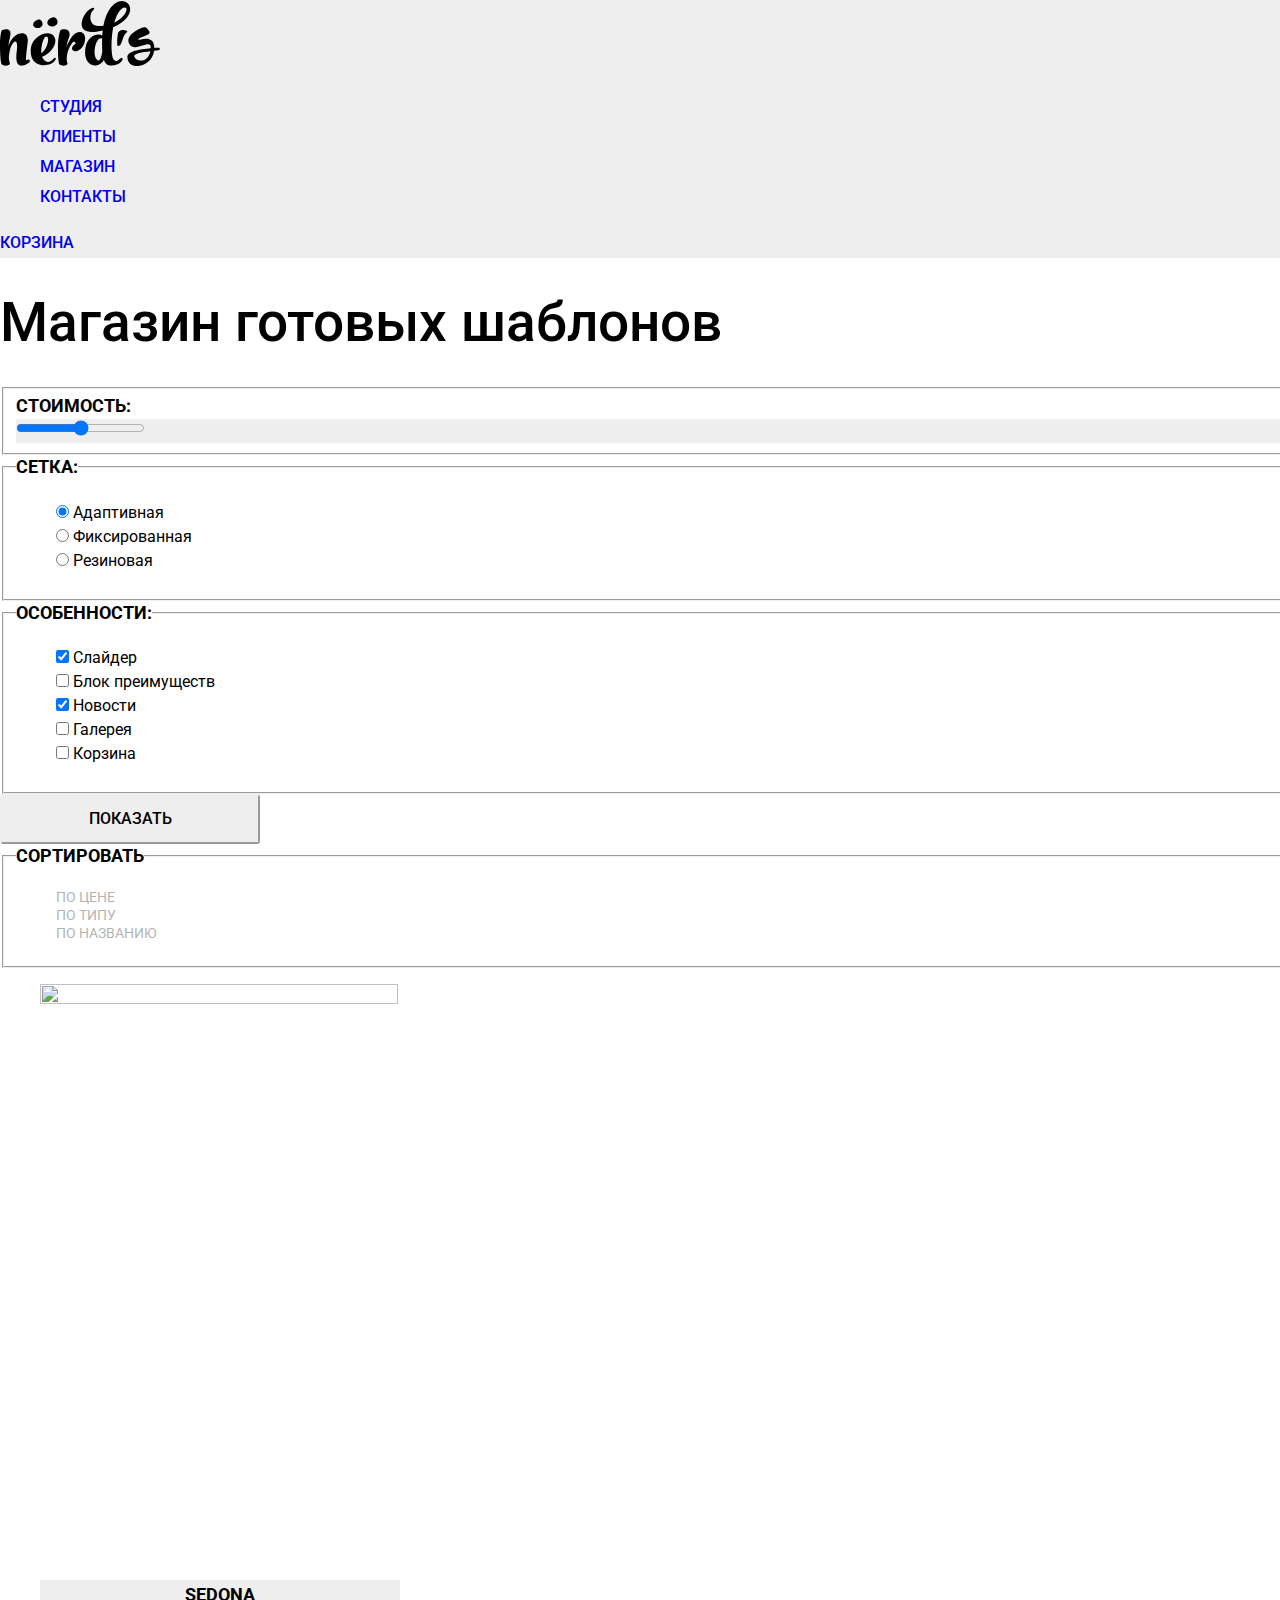
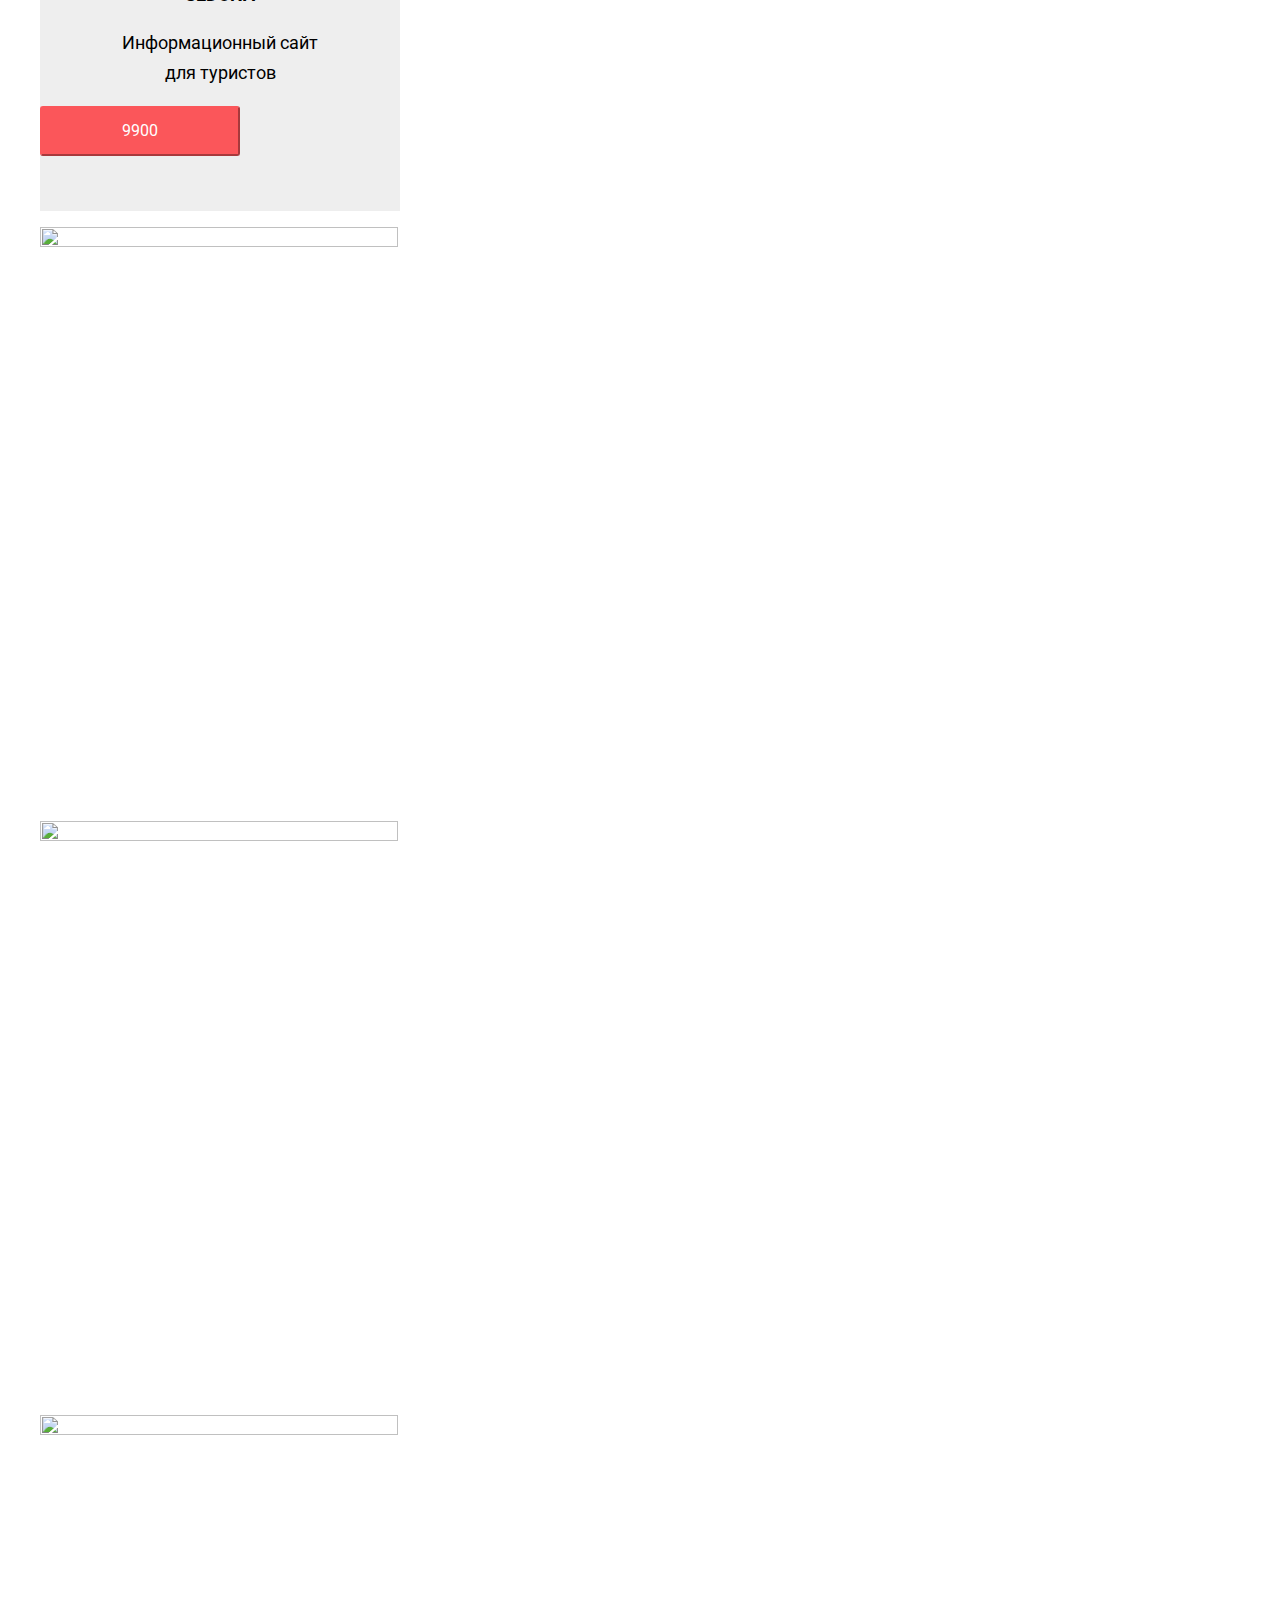
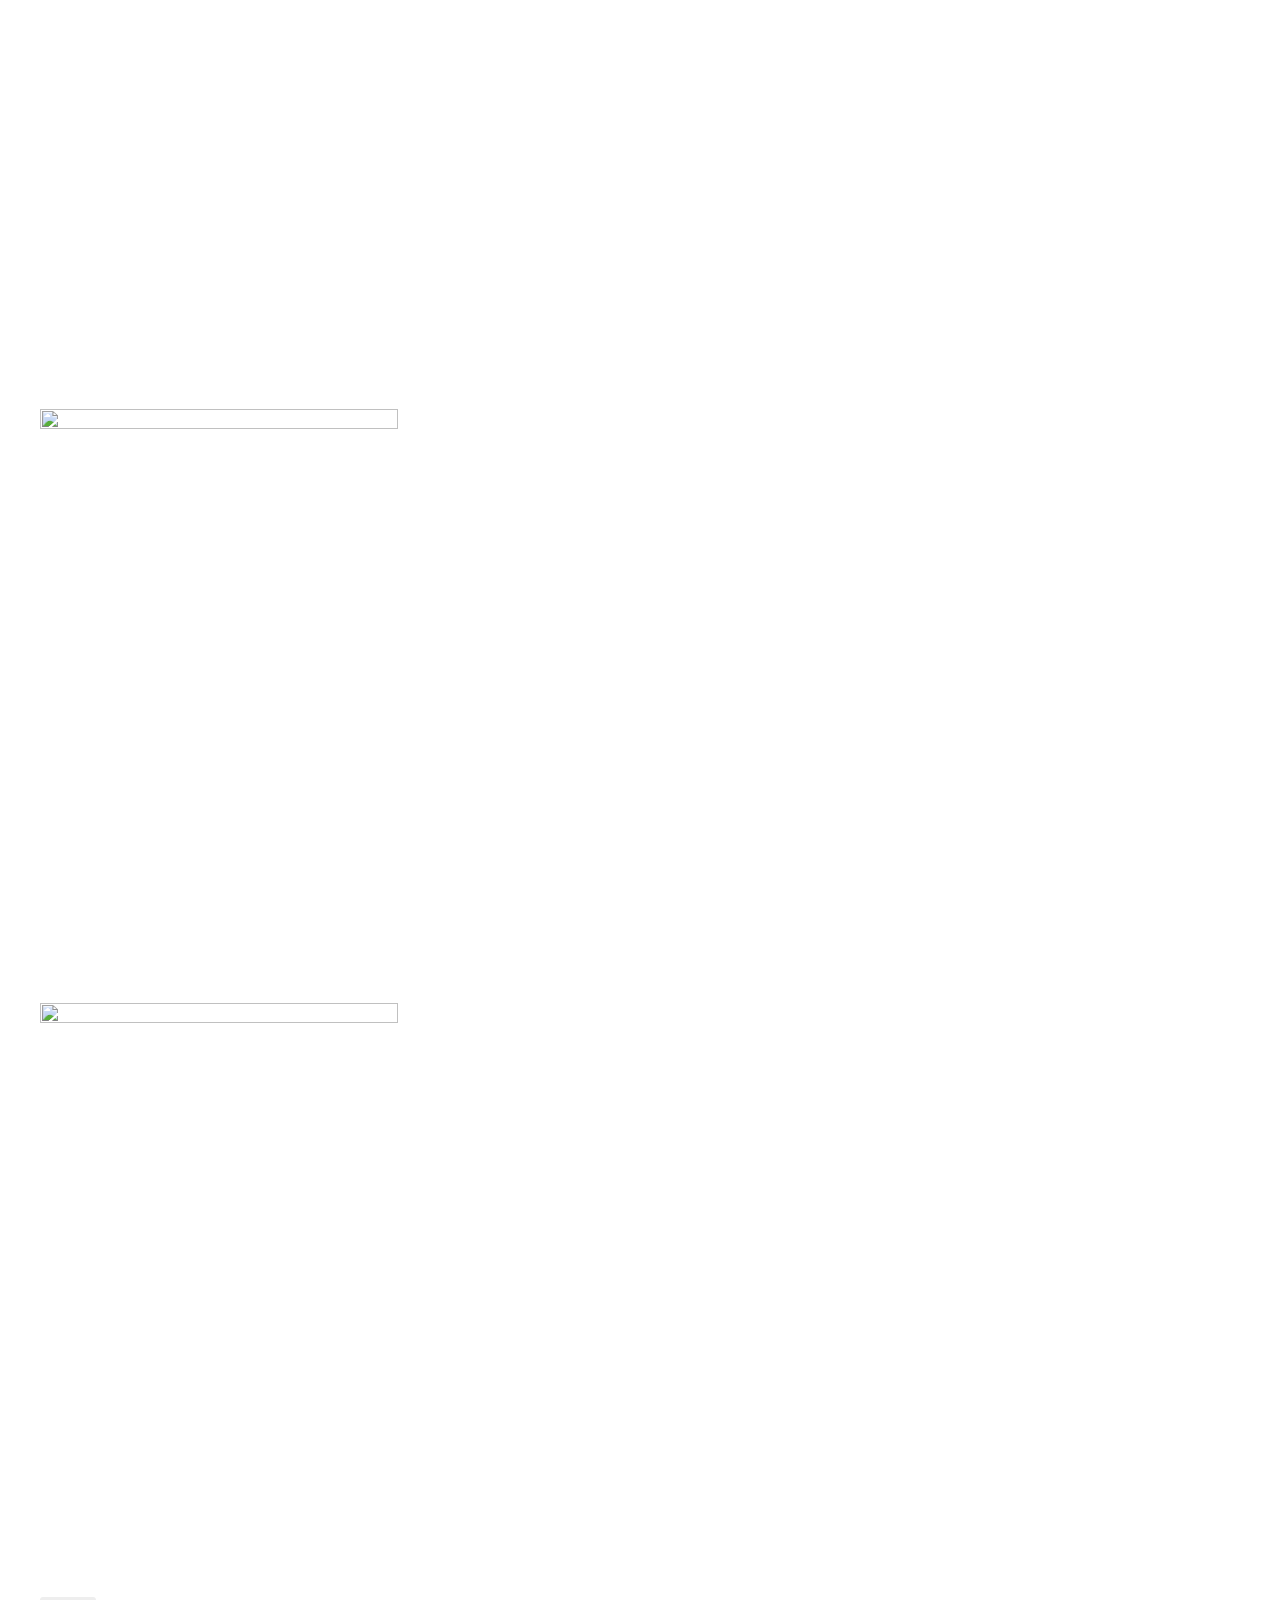
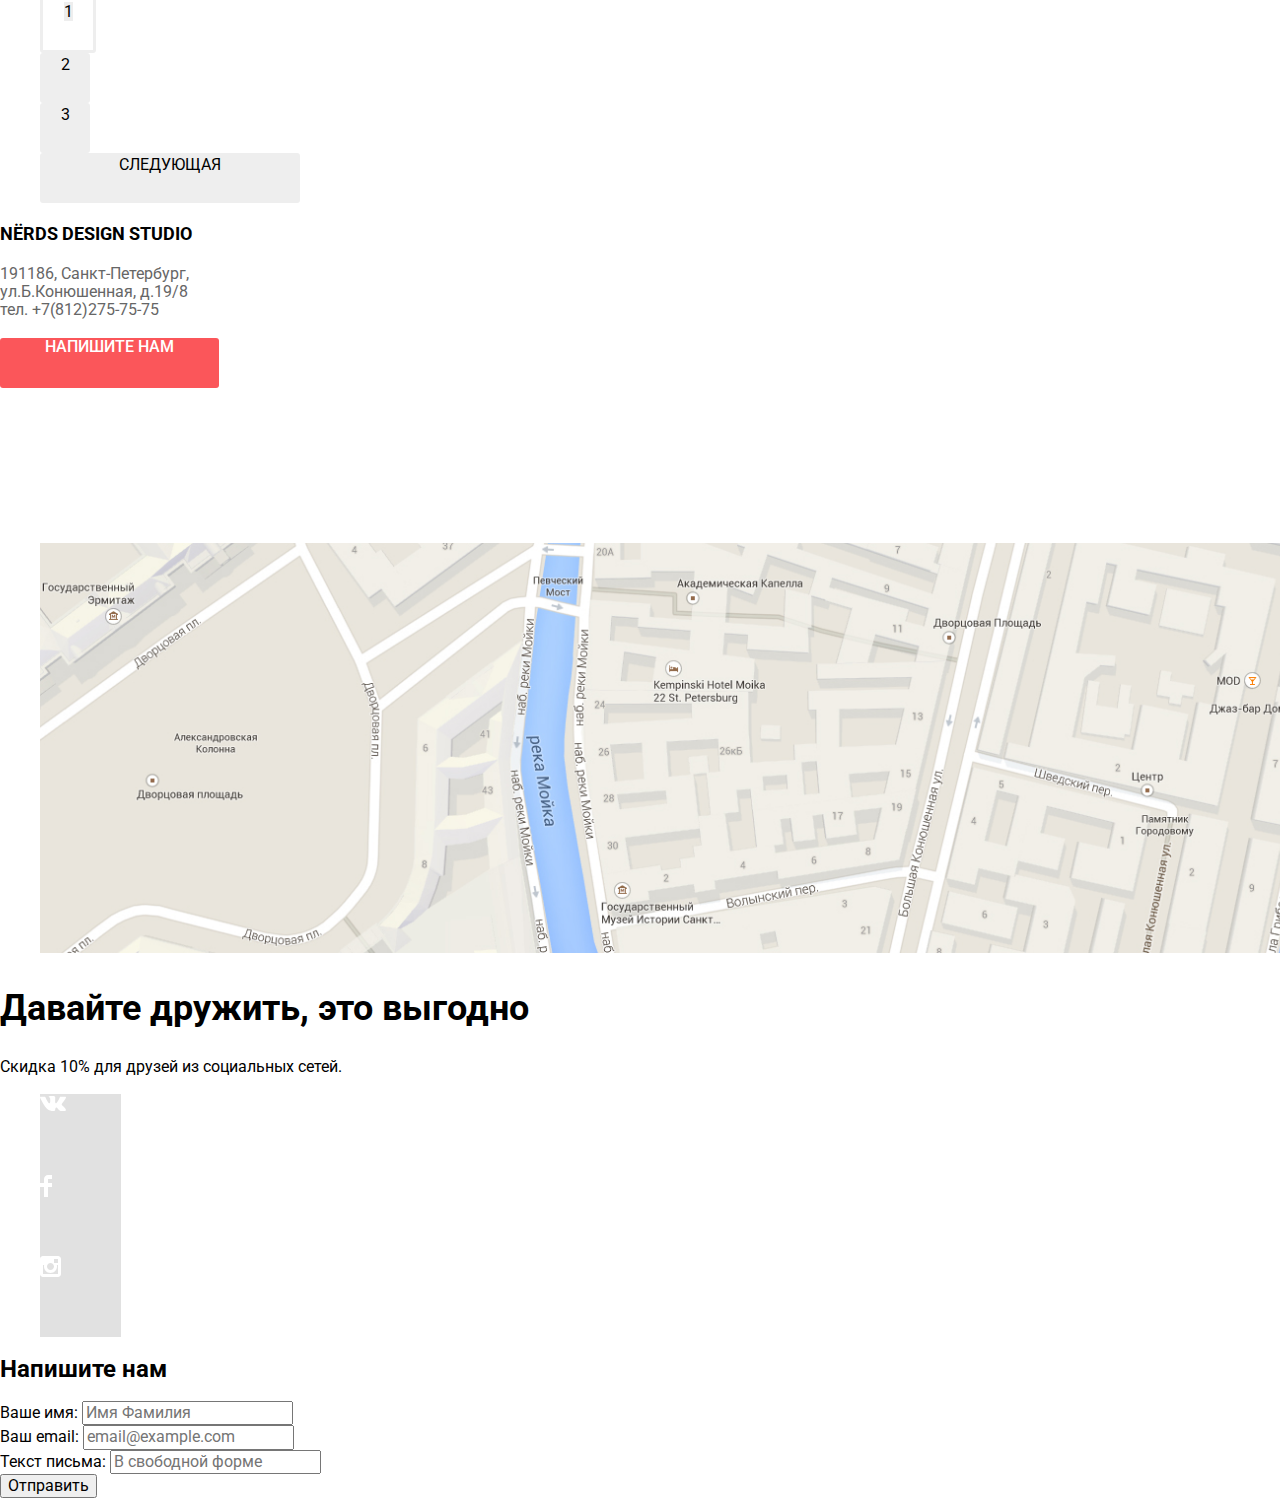
==== catalog.html @ 208c4fd8 "Доп задание на базовую стилизацию." ====
<!DOCTYPE html>
<html lang="ru">
<head>
  <meta charset="utf-8">
  <title>HTML Academy: Нёрдс</title>
  <link href="https://fonts.googleapis.com/css2?family=Roboto:wght@400;900&display=swap" rel="stylesheet">
  <link href="css/normalize.css" rel="stylesheet">
  <link href="css/style.css" rel="stylesheet">
</head>

<body class="page-body inner-page">

  <header class="main-header">
    <nav class="main-navigation">
      <a class="main-header-logo"><img src="img/nerds-logo.svg" width="160" height="65"
        alt="Логотип магазина 'Нёрдс'">
      </a>
      <div class="main-navigation-wrapper">
        <div class="container">
          <ul class="site-navigation">
            <li><a href="#" aria-label="Студия">Студия</a></li>
            <li><a href="#" aria-label="Клиенты">Клиенты</a></li>
            <li><a href="#" aria-label="Магазин">Магазин</a></li>
            <li><a href="#" aria-label="Контакты">Контакты</a></li>
          </ul>
          <div class="user-navigation">
            <a class="basket" href="#" aria-label="Корзина">Корзина</a>
          </div>
        </div>
      </div>
    </nav>
  </header>

<main class="page-catalog container">
  <h1 class="page-title">Магазин готовых шаблонов</h1>
  <section class="filters">
    <h2 class="visually-hidden">Фильтр товаров</h2>
    <form class="filter" action="https://echo.htmlacademy.ru" method="get">
      <fieldset>
        <label class="price" for="filter-price-2">Стоимость:</label>
        <div class="price-slider">
        <input type="range" id="filter-price-2" name="filter-price-2" min="0" max="15000" step="1">
        </div>
      </fieldset>
      <fieldset>
        <legend>Сетка:</legend>
        <ul>
          <li class="filter-option filter-radio">
            <input class="filter-input-radio filter-input"
              type="radio" name="chain" value="adaptive-chain" id="filter-adaptive" aria-label="Адаптивная" checked>
            <label for="filter-adaptive">Адаптивная</label>
          </li>
          <li class="filter-option filter-radio">
            <input class="filter-input-radio filter-input"
            type="radio" name="chain" value="fixed-chain" id="filter-fixed" aria-label="Фиксированная">
            <label for="filter-fixed">Фиксированная</label>
          </li>
          <li class="filter-option filter-radio">
            <input class="filter-input-radio filter-input"
            type="radio" name="chain" value="stretch-chain" id="filter-stretch" aria-label="Резиновая">
            <label for="filter-stretch">Резиновая</label>
          </li>
        </ul>
      </fieldset>

      <fieldset>
        <legend>Особенности:</legend>
        <ul>
          <li class="filter-option filter-checkbox">
            <input class="filter-input-checkbox filter-input"
            type="checkbox" name="slider" id="filter-slider" aria-label="Слайдер" checked>
            <label for="filter-slider">Слайдер</label>
          </li>
          <li class="filter-option filter-checkbox">
            <input class="filter-input-checkbox filter-input"
            type="checkbox" name="benefits-block" id="filter-benefit-block" aria-label="Блок-преимуществ">
            <label for="filter-benefit-block">Блок преимуществ</label>
          </li>
          <li class="filter-option filter-checkbox">
            <input class="filter-input-checkbox filter-input"
            type="checkbox" name="news" id="filter-news" aria-label="Новости" checked>
            <label for="filter-news">Новости</label>
          </li>
          <li class="filter-option filter-checkbox">
            <input class="filter-input-checkbox filter-input"
            type="checkbox" name="gallery" id="filter-gallery" aria-label="Галерея">
            <label for="filter-gallery">Галерея</label>
          </li>
          <li class="filter-option filter-checkbox">
            <input class="filter-input-checkbox filter-input"
            type="checkbox" name="basket" id="filter-basket" aria-label="Корзина">
            <label for="filter-basket">Корзина</label>
          </li>
        </ul>
      </fieldset>
      <button type="submit" class="filter-button button">Показать</button>
    </form>
  </section>

  <section class="catalog">
    <fieldset>
      <legend>Сортировать</legend>
      <ul class="filter-price-type-name">
        <li class="filter-price"><a href="#" aria-label="filter-price">По цене</a></li>
        <li class="filter-type"><a href="#" aria-label="filter-type">По типу</a></li>
        <li class="filter-name"><a href="#" aria-label="filter-name">По названию</a></li>
      </ul>
  </fieldset>
    <ul class="catalog-list">
      <li class="catalog-item">
        <a href="#">
          <p class="catalog-item-image">
            <img src="img/maskgroup.jpg" width="358" height="578" alt="">
          </p>
        </a>
        <div class="price-sedona">
          <h3>Sedona</h3>
          <p>Информационный сайт<br>для туристов</p>
          <button class="button-price-sedona" type="button">9900</button>
        </div>
      </li>
      <li class="catalog-item">
        <a href="#">
          <p class="catalog-item-image">
            <img src="img/maskgroup2.jpg" width="358" height="578" alt="">
          </p>
        </a>
      </li>
      <li class="catalog-item">
        <a href="#">
          <p class="catalog-item-image">
            <img src="img/maskgroup3.jpg" width="358" height="578" alt="">
          </p>
        </a>
      </li>
      <li class="catalog-item">
        <a href="#">
          <p class="catalog-item-image">
            <img src="img/maskgroup4.jpg" width="358" height="578" alt="">
          </p>
        </a>
      </li>
        <li class="catalog-item">
          <a href="#">
            <p class="catalog-item-image">
              <img src="img/maskgroup5.jpg" width="358" height="578" alt="">
            </p>
          </a>
        </li>
        <li class="catalog-item">
          <a href="#">
            <p class="catalog-item-image">
              <img src="img/maskgroup6.jpg" width="358" height="578" alt="">
            </p>
          </a>
        </li>
    </ul>
    <ul class="pagination-list">
      <li class="pagination-item pagination-item-current">
        <a aria-label="Страница-1">1</a>
      </li>
      <li class="pagination-item">
        <a href="#" aria-label="Страница-2">2</a>
      </li>
      <li class="pagination-item">
        <a href="#" aria-label="Страница-3">3</a>
      </li>
      <li class="pagination-item next-page">
        <a href="#" aria-label="Следующая страница">Следующая</a>
      </li>
    </ul>
  </section>

  <section class="contacts">
    <div class="contacts-item">
    <h2>NЁRDS DESIGN STUDIO</h2>
    <p>
      191186, Санкт-Петербург,<br>
      ул.Б.Конюшенная, д.19/8<br>
      <a href="тел:+78122757575">тел. +7(812)275-75-75</a>
    </p>
    <a class="button" href="#">Напишите нам</a>
  </div>
    <ul>
      <li>
        <a href="#">
        <img src="img/map.png" width="1440" height="416" alt=""></a>
      </li>
    </ul>
  </section>

</main>

<footer class="page-footer main-footer">
  <div class="container">
    <section class="footer-social">
      <h2>Давайте дружить, это выгодно</h2>
      <p>Скидка 10% для друзей из социальных сетей.</p>
      <ul>
        <li class="social-item">
          <a class="social-button" href="#">
          <img src="img/vk-icon.svg" alt="Вконтакте" aria-label="Вконтакте"></a>
        </li>
        <li class="social-item">
          <a class="social-button" href="#">
          <img src="img/fb-icon.svg" alt="Фэйсбук" aria-label="Фэйсбук"></a>
        </li>
        <li class="social-item">
          <a class="social-button" href="#">
          <img src="img/insta-icon.svg" alt="Инстаграм" aria-label="Инстаграм"></a>
        </li>
      </ul>
    </section>
  </div>
</footer>

<section>
  <h2>Напишите нам</h2>
  <form action="https://echo.htmlacademy.ru" method="post">
    <div>
      <label for="write-us-name">Ваше имя:</label>
      <input id="write-us-name" type="text" name="name" placeholder="Имя Фамилия">
    </div>
    <div>
      <label for="write-us-email">Ваш email:</label>
      <input id="write-us-email" type="email" name="email" placeholder="email@example.com">
    </div>
    <div>
      <label for="write-us-text">Текст письма:</label>
      <input id="write-us-text" type="text" name="text" placeholder="В свободной форме">
    </div>
    <button type="submit">Отправить</button>
  </form>
</section>

</body>
</html>
---- css/style.css ----
:root {
  --basic-black: #000000;
  --basic-light-black: #000000;
  --basic-neutral-black: #283136;
  --basic-white: #ffffff;
  --basic-red: #FB565A;
  --basic-dark-red: #E74246;
  --basic-extra-red: #D7373B;
  --basic-green: #00CA74;
  --basic-dark-green: #00BC6C;
  --basic-extra-green: #00AA62;
  --basic-yellow: #EFC84A;
  --basic-dark-yellow: #EAB534;
  --basic-extra-yellow: #E5A722;
  --basic-neutral: #e5e5e5;
  --basic-grey: #EEEEEE;
  --basic-dark-grey: #DFDFDF;
  --basic-extra-grey: #D5D5D5;
  --basic-neutral-grey: #666666;
}

body {
  min-width: 1460px;
  margin: 0;
  padding: 0;
  font-family: "Roboto", Arial, sans-serif;
  font-style: normal;
  font-weight: normal;
  font-size: 16px;
  line-height: 24px;
  align-items: center;
  color: var(--basic-black);
  text-transform: none;
  background-color: var(--basic-white);
}

.horizontal-line {
  width: 1158px;
  height: 2px;
  background: var(--basic-grey);
}

a {
  text-decoration: none;
}

img {
  max-width: 100%;
  height: auto;
}

/*Main header*/
.inner-page .main-header {
  background-color: var(--basic-grey);
}

.button {
  font-weight: 500;
  font-size: 16px;
  line-height: 18px;
  align-items: center;
  text-align: center;
  text-transform: uppercase;
  color: var(--basic-white);
}

.skills {
  background-color: var(--basic-grey);
}
.visually-hidden {
  position: absolute;
  width: 1px;
  height: 1px;
  margin: -1px;
  border: 0;
  padding: 0;
  clip: rect(0 0 0 0);
  overflow: hidden;
}

.page-title {
  font-weight: 500;
  font-size: 55px;
  line-height: 55px;
}

/*Filters*/

.filter legend,
.price,
.catalog legend {
  font-weight: bold;
  font-size: 18px;
  font-height: 30px;
  text-transform: uppercase;
}
.filter-input-checkbox:hover + label,
.filter-input-checkbox:focus + label {
  color: var(--basic-neutral-black);
}

.filter ul {
  list-style: none;
  font-height: 19px;
}

.price-slider {
  background: var(--basic-grey);
}

.filter-button {
  width: 260px;
  height: 50px;
  font-weight: 500px;
  font-size: 16px;
  line-height: 18px;
  color: var(--basic-black);
}

.filter-button,
.filter-button:focus {
  background-color: var(--basic-grey);
  border-radius: 3px;
  border-color: var(--basic-grey);
  outline: var(--basic-grey);
}

.filter-button:hover {
  background-color: var(--basic-dark-grey);
  border-radius: 3px;
  border-color: var(--basic-dark-grey);
}

.filter-button:active {
  background-color: var(--basic-extra-grey);
  border-radius: 3px;
  box-shadow: inset 0px 3px 0px rgba(0, 1, 1, 0.1);
  border-color: var(--basic-extra-grey);
  opacity: 0.3;
}

.filter-price-type-name {
  list-style: none;
}
.filter-price-type-name,
.filter-price-type-name a {
  font-size: 14px;
  line-height: 18px;
  text-transform: uppercase;
  color: var(--basic-black);
}

.filter-price-type-name a:link {
  opacity: 0.3;
}

.filter-price-type-name a:hover {
  opacity: 0.6;
}

.filter-price-type-name a:active,
.filter-price-type-name a:focus {
  opacity: 1;
}

/*Catalog*/
.catalog-list {
  list-style: none;
}

.price-sedona {
  width: 360px;
  height: 231px;
  background-color: var(--basic-grey);
}

.price-sedona h3 {
  font-size: 18px;
  line-height: 30px;
  font-weight: bold;
  text-align: center;
  text-transform: uppercase;
}

.price-sedona p {
  font-size: 18px;
  line-height: 30px;
  text-align: center;
}

.price-sedona .button-price-sedona {
  width: 200px;
  height: 50px;
  color: var(--basic-white);
  background-color: var(--basic-red);
  border-radius: 3px;
  border-color: var(--basic-red);
  outline: var(--basic-red);
}

.price-sedona .button-price-sedona:hover {
  background-color: var(--basic-dark-red);
  border-radius: 3px;
  border-color: var(--basic-dark-red);
  outline: var(--basic-dark-red);
}

.price-sedona .button-price-sedona:active {
  background-color: var(--basic-extra-red);
  border-radius: 3px;
  border-color: var(--basic--extrared);
  box-shadow: inset 0px 3px 0px rgba(0, 1, 1, 0.1);
  outline: var(--basic-extra-red);
}

/*Pagination*/

.pagination-list {
  list-style: none;
}

.pagination-item {
  text-align: center;
  width: 50px;
  height: 50px;
  background-color: var(--basic-grey);
  border-radius: 3px;
}

.next-page {
  width: 260px;
  height: 50px;
  background-color: var(--basic-grey);
  border-radius: 3px;
}

.pagination-item a {
  background-color: var(--basic-grey);
  color: var(--basic-black);
}

.pagination-item a:hover {
  background-color: var(--basic-dark-grey);
}

.pagination-item a:active {
  background-color: var(--basic-extra-grey);
  box-shadow: inset 0px 3px 0px rgba(0, 1, 1, 0.1);
}

.next-page a {
  width: 260px;
  height: 50px;
  background-color: var(--basic-grey);
  color: var(--basic-black);
  text-transform: uppercase;
}

.next-page a:hover {
  background-color: var(--basic-dark-grey);
}

.next-page a:active {
  background-color: var(--basic-extra-grey);
  box-shadow: inset 0px 3px 0px rgba(0, 1, 1, 0.1);
}

.pagination-item-current {
  text-align: center;
  width: 50px;
  height: 50px;
  background: var(--basic-white);
  border: 3px solid var(--basic-grey);
  border-radius: 3px;
}

/*Main navigation*/
.main-navigation {
  font-size: 16px;
  line-height: 30px;
  font-weight: 500;
  color: var(--basic-black);
  background-color: var(--basic-grey);
  align-items: center;
  text-transform: uppercase;
}

/*Site navigation*/
.site-navigation {
  list-style: none;
}

.site-navigation-current a:not([href]) {
  background-color: var(--basic-white);
}

/* User navigation */
.site-navigation a,
.user-navigation a {
  color: var(basic-black);
}


.site-navigation a:hover,
.user-navigation a:hover {
  color: var(--basic-red);
  background-color: var(--basic-grey);
}

.site-navigation a:focus,
.user-navigation a:focus {
  background-color: var(--basic-grey);
}

.site-navigation a:active,
.user-navigation a:active {
  color: var(basic-black);
  opacity: 0.3;
  background-color: var(--basic-grey);
}

/*services*/
.services-item h3 {
  font-size: 24px;
  line-height: 30px;
  align-items: center;
  text-transform: uppercase;
}

.services-list {
  list-style: none;
}

.services .button {
  width: 160px;
  height: 50px;
}

.button-red {
  background-color: var(--basic-red);
  border-radius: 3px;
  border-color: var(--basic-red);
}

.button-red:hover {
  background-color: var(--basic-dark-red);
  border-radius: 3px;
  border-color: var(--basic-dark-red);
}

.button-red:active {
  opacity: 0.3;
  background-color: var(--basic-extra-red);
  box-shadow: inset 0px 3px 0px rgba(0, 1, 1, 0.1);
  border-radius: 3px;
  border-color: var(--basic-dark-red);
}

.button-red:focus {
  background-color: var(--basic-red);
  border-radius: 3px;
  border-color: var(--basic-red);
  outline-color: var(--basic-red);
}

.button-green {
  background-color: var(--basic-green);
  border-radius: 3px;
  border-color: var(--basic-green);
}

.button-green:hover {
  background-color: var(--basic-dark-green);
  border-radius: 3px;
  border-color: var(--basic-dark-green);
}

.button-green:active {
  opacity: 0.3;
  background-color: var(--basic-extra-green);
  box-shadow: inset 0px 3px 0px rgba(0, 1, 1, 0.1);
  border-radius: 3px;
  border-color: var(--basic-extra-green);
}

.button-green:focus {
  background-color: var(--basic-green);
  border-radius: 3px;
  border-color: var(--basic-green);
  outline-color: var(--basic-green);
}

.button-yellow {
  background-color: var(--basic-yellow);
  border-radius: 3px;
  border-color: var(--basic-yellow);
}

.button-yellow:hover {
  background-color: var(--basic-dark-yellow);
  border-radius: 3px;
  border-color: var(--basic-dark-yellow);
}

.button-yellow:active {
  opacity: 0.3;
  background-color: var(--basic-extra-yellow);
  box-shadow: inset 0px 3px 0px rgba(0, 1, 1, 0.1);
  border-radius: 3px;
  border-color: var(--basic-extra-yellow);
}

.button-yellow:focus {
  background-color: var(--basic-yellow);
  border-radius: 3px;
  border-color: var(--basic-yellow);
  outline-color: var(--basic-yellow);
}

/*Skills */

.skills-list {
  list-style: none;
}

.skills-item {
  text-align: left;
}

.skills-item h3 {
  font-size: 55px;
  line-height: 55px;
}

.button-learn-more {
  width: 240px;
  height: 50px;
  background-color: var(--basic-red);
  border-radius: 3px;
  border-color: var(--basic-red);
}

.button-learn-more:hover {
  background-color: var(--basic-dark-red);
  border-radius: 3px;
  border-color: var(--basic-dark-red);
}

.button-learn-more:active {
  opacity: 0.3;
  background-color: var(--basic-extra-red);
  box-shadow: inset 0px 3px 0px rgba(0, 1, 1, 0.1);
  border-radius: 3px;
  border-color: var(--basic-dark-red);
}

.button-learn-more:focus {
  background-color: var(--basic-red);
  border-radius: 3px;
  border-color: var(--basic-red);
  outline-color: var(--basic-red);
}

/*About company*/

.about-company h2 {
  font-weight: 500px;
  font-size: 45px;
  line-height: 45px;
}

.about-company-list,
.development {
  list-style: none;
}

.about-company p {
  line-height: 24px;
}

.about-company h3 {
  font-weight: bold;
  text-transform: uppercase;
}

/*features*/

.features h3 {
  text-transform: uppercase;
}

.features-numbers {
  font-weight: bold;
  font-size: 45px;
  line-height: 64px;
}

.features-words {
  line-height: 18px;
}

/*Sponsors*/

.sponsors-list {
  list-style: none;
}

.sponsors-list a:link {
  opacity: 0.2;
}

.sponsors-list a:hover {
  opacity: 1;
}

.sponsors-list a:active {
  opacity: 0.1;
}

/*contacts*/

.contacts ul {
  list-style: none;
}

.contacts h2 {
  font-weight: bold;
  font-size: 18px;
  line-height: 30px;
  text-transform: uppercase;
}

.contacts p,
.contacts a {
  line-height: 18px;
  color: var(--basic-neutral-grey);
}

.contacts a.button {
  display: inline-block;
  width: 219px;
  height: 50px;
  font-weight: 500px;
  line-height: 18px;
  text-transform: uppercase;
  color: var(--basic-white);
  background-color: var(--basic-red);
  border-radius: 3px;
}

.contacts-item {
  width: 319px;
  height: 308px;
  background-color: var(--basic-white);
}

/*Footer*/

.footer-social h2 {
  font-weight: bold;
  font-size: 36px;
  line-height: 36px;
  align-items: center;
}

.footer-social p {
  line-height: 22px;
  align-items: center;
}

.footer-social ul {
  list-style: none;
}

.social-item {
  width: 81px;
  height: 81px;
  background: linear-gradient(0deg, #E1E1E1, #E1E1E1), #FFFFFF;
}

/*catalog*/
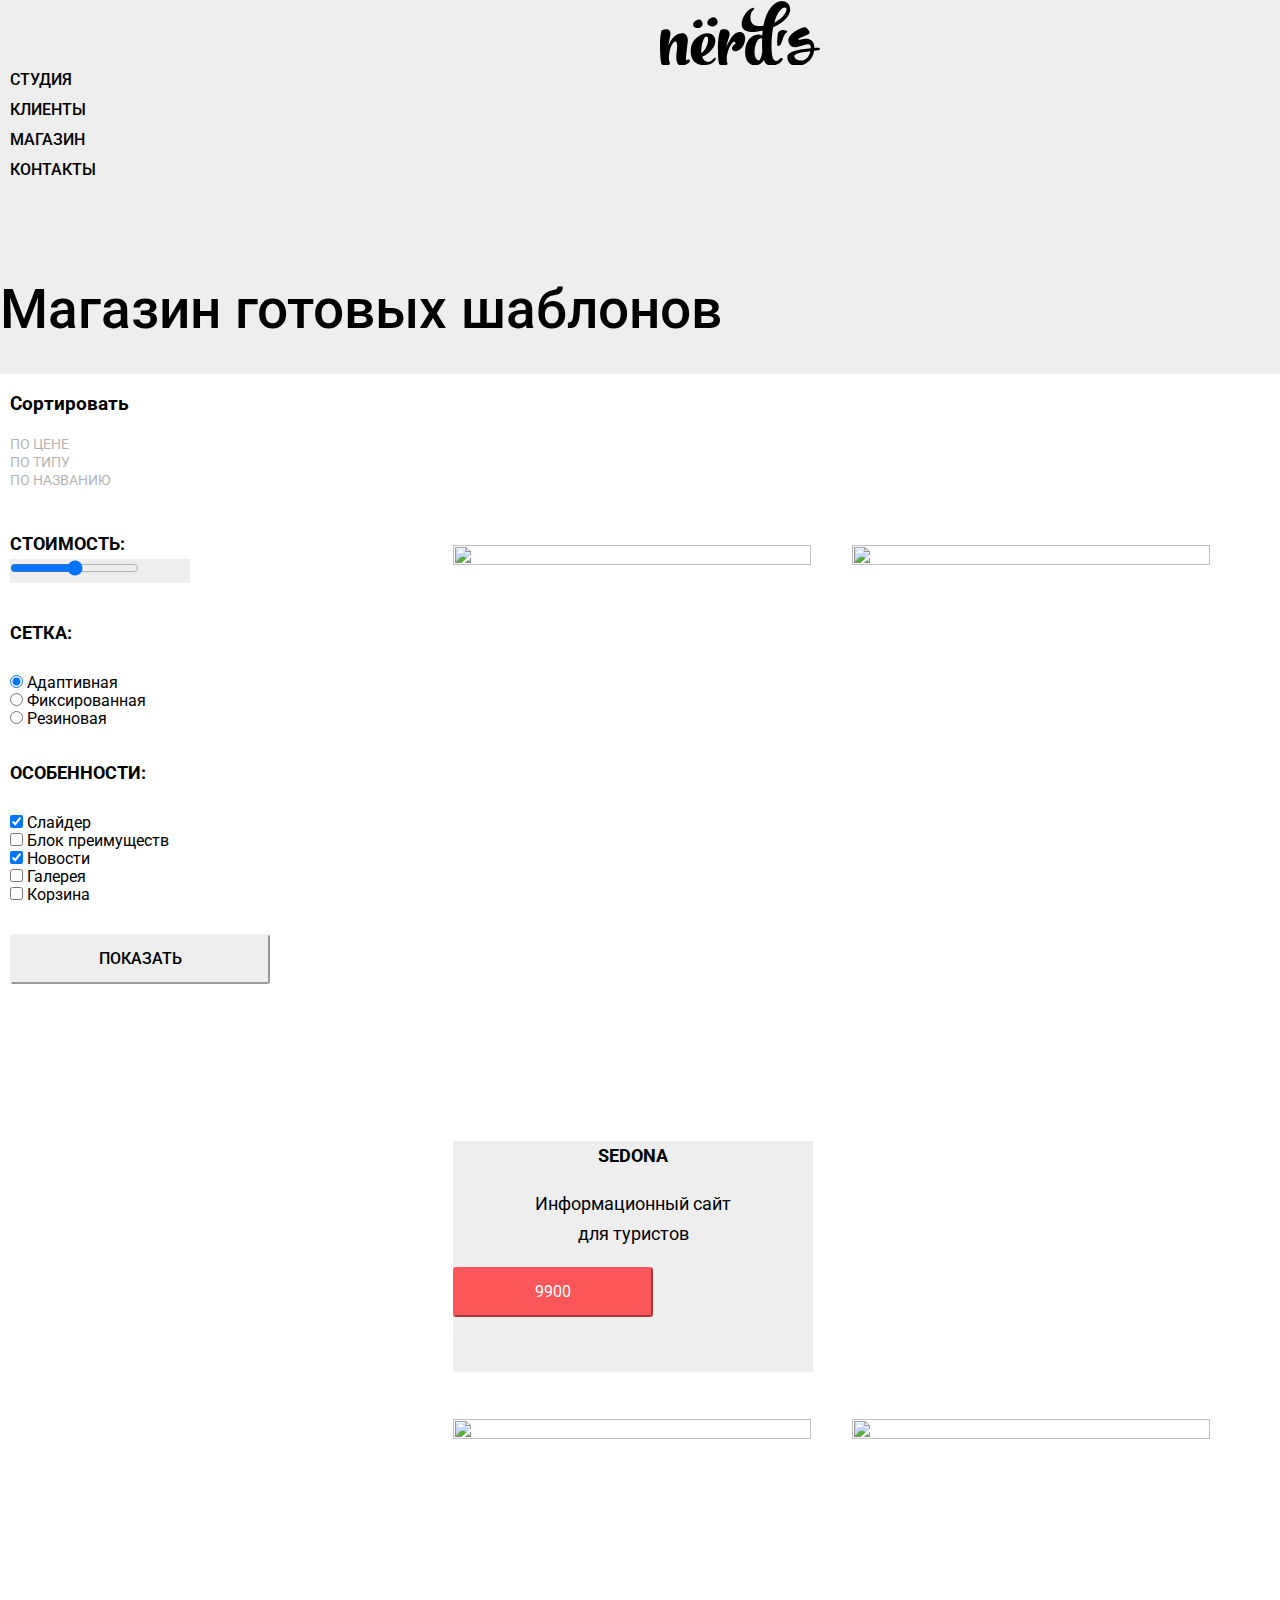
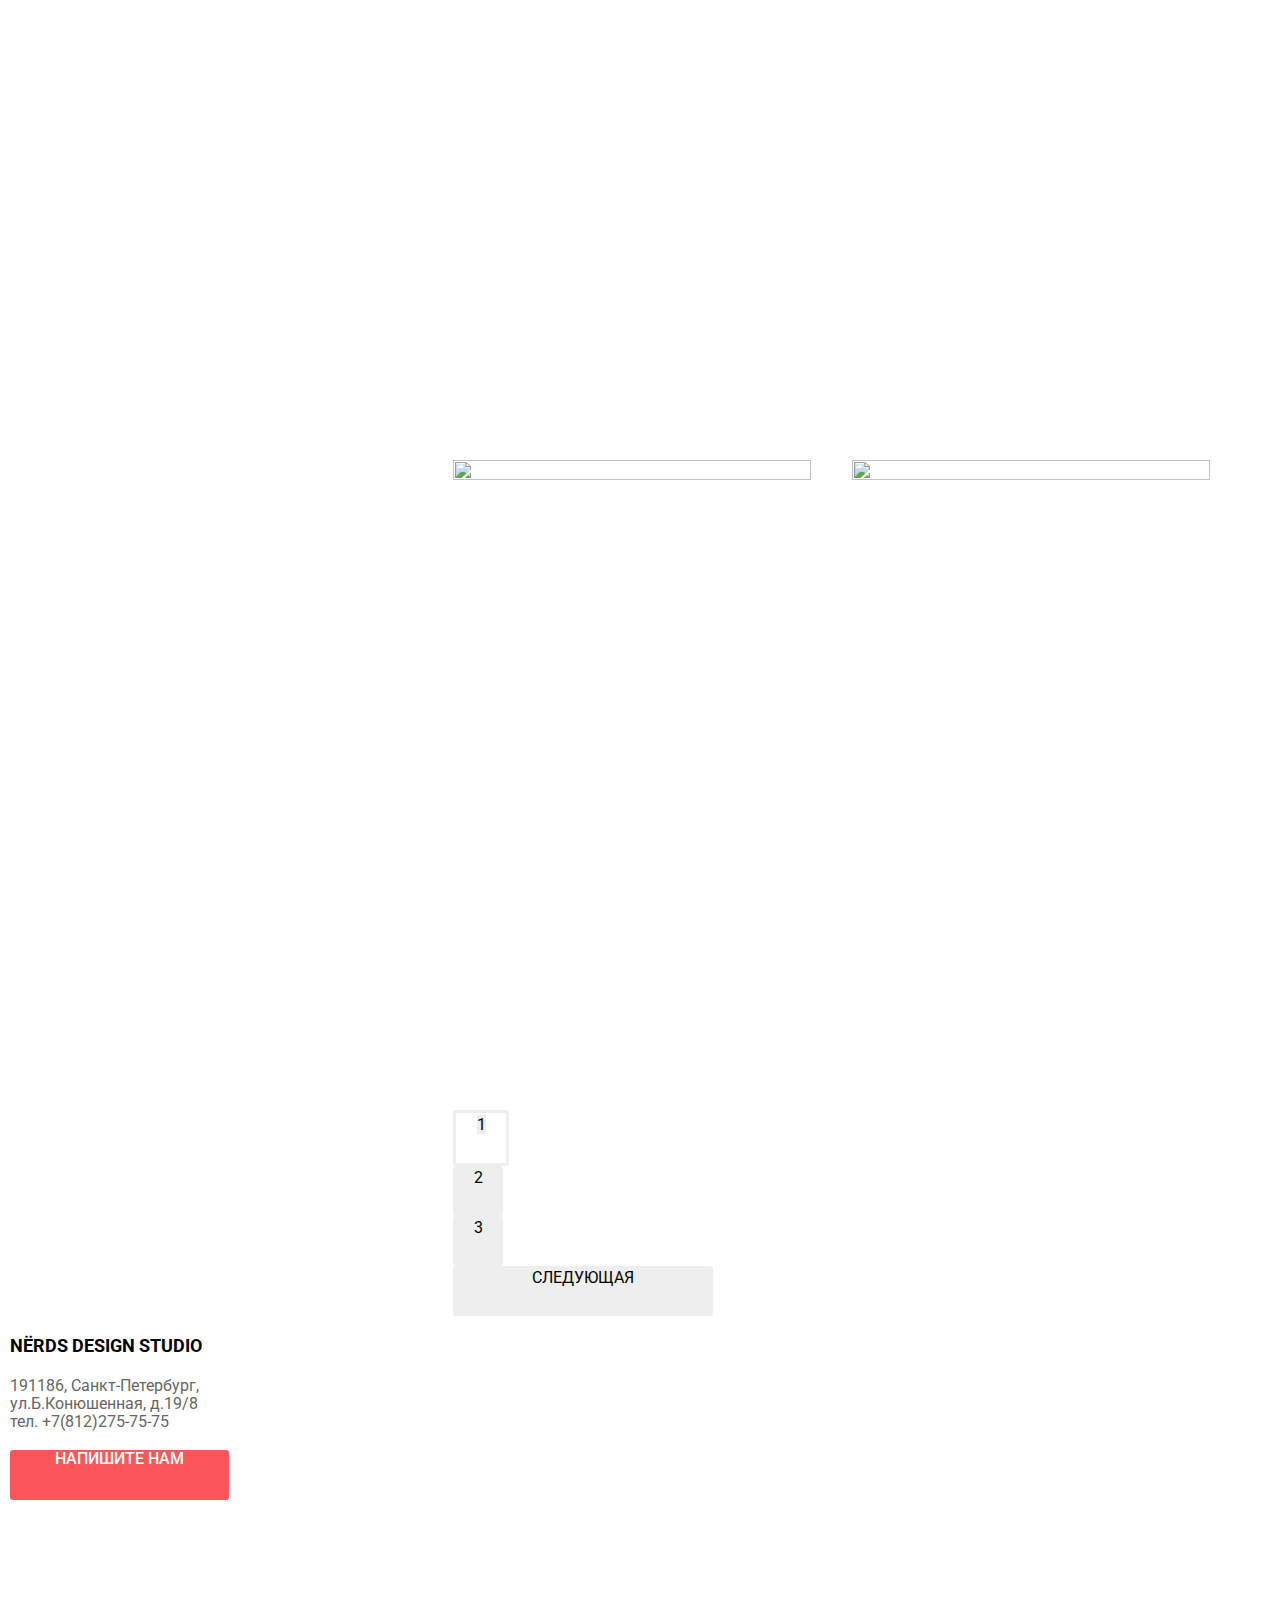
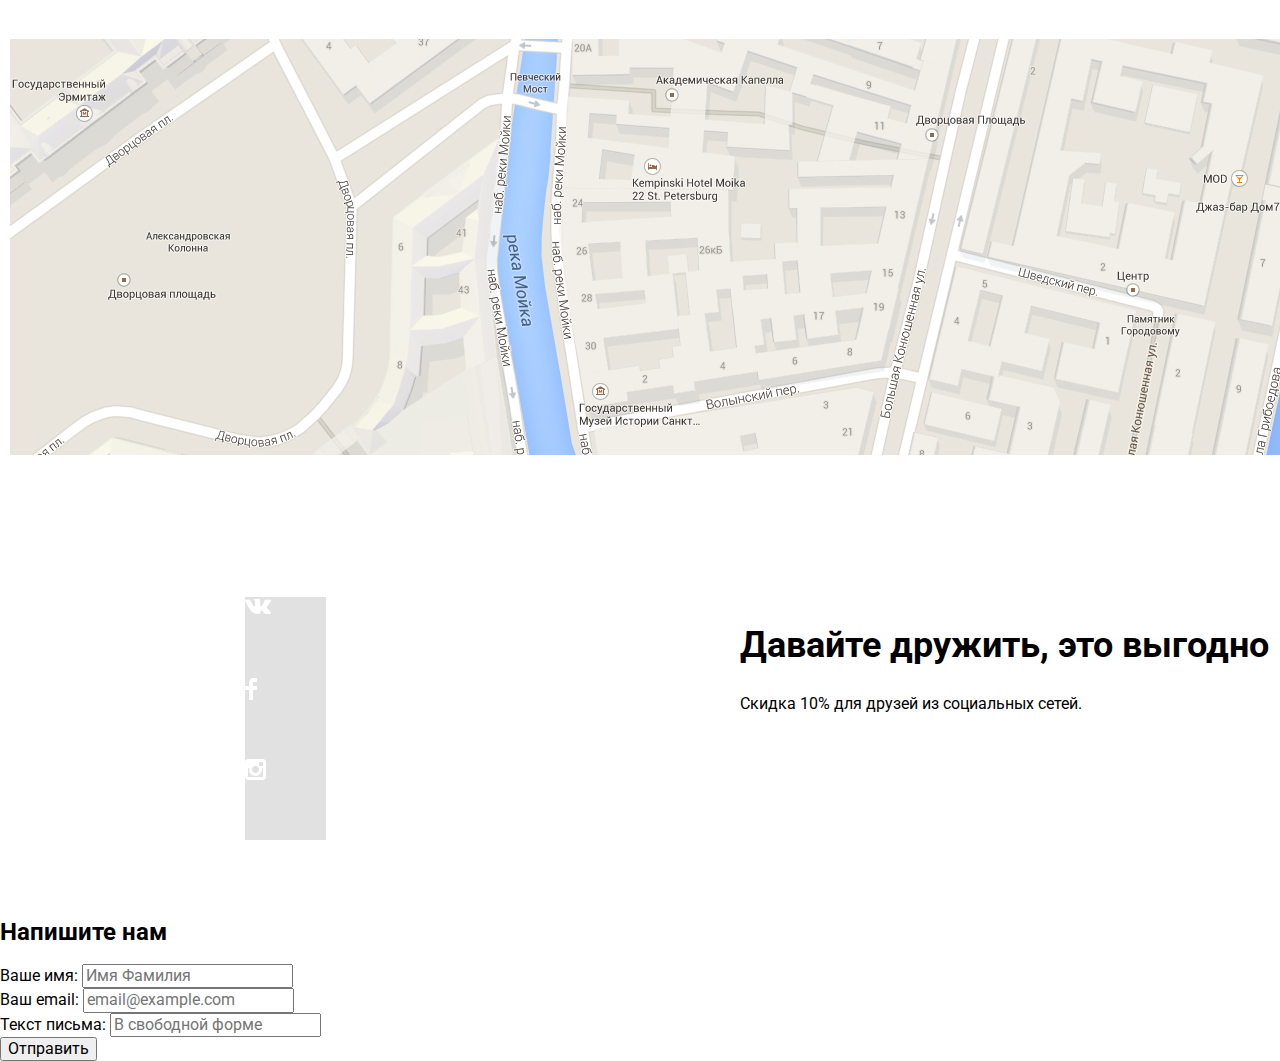
==== commit 376b1357: "Построение сетки часть 1" ====
--- a/catalog.html
+++ b/catalog.html
@@ -29,10 +29,19 @@
         </div>
       </div>
     </nav>
+    <h1 class="page-title">Магазин готовых шаблонов</h1>
   </header>
 
 <main class="page-catalog container">
-  <h1 class="page-title">Магазин готовых шаблонов</h1>
+  <section class="container-2">
+
+
+    <h3>Сортировать</h3>
+    <ul class="filter-price-type-name">
+      <li class="filter-price"><a href="#" aria-label="filter-price">По цене</a></li>
+      <li class="filter-type"><a href="#" aria-label="filter-type">По типу</a></li>
+      <li class="filter-name"><a href="#" aria-label="filter-name">По названию</a></li>
+    </ul>
   <section class="filters">
     <h2 class="visually-hidden">Фильтр товаров</h2>
     <form class="filter" action="https://echo.htmlacademy.ru" method="get">
@@ -98,14 +107,6 @@
   </section>
 
   <section class="catalog">
-    <fieldset>
-      <legend>Сортировать</legend>
-      <ul class="filter-price-type-name">
-        <li class="filter-price"><a href="#" aria-label="filter-price">По цене</a></li>
-        <li class="filter-type"><a href="#" aria-label="filter-type">По типу</a></li>
-        <li class="filter-name"><a href="#" aria-label="filter-name">По названию</a></li>
-      </ul>
-  </fieldset>
     <ul class="catalog-list">
       <li class="catalog-item">
         <a href="#">
@@ -171,6 +172,7 @@
     </ul>
   </section>
 
+</section>
   <section class="contacts">
     <div class="contacts-item">
     <h2>NЁRDS DESIGN STUDIO</h2>
@@ -193,9 +195,7 @@
 
 <footer class="page-footer main-footer">
   <div class="container">
-    <section class="footer-social">
-      <h2>Давайте дружить, это выгодно</h2>
-      <p>Скидка 10% для друзей из социальных сетей.</p>
+      <section class="social-list">
       <ul>
         <li class="social-item">
           <a class="social-button" href="#">
@@ -210,6 +210,10 @@
           <img src="img/insta-icon.svg" alt="Инстаграм" aria-label="Инстаграм"></a>
         </li>
       </ul>
+    </section>
+    <section class="footer-social">
+      <h2>Давайте дружить, это выгодно</h2>
+      <p>Скидка 10% для друзей из социальных сетей.</p>
     </section>
   </div>
 </footer>
--- a/css/style.css
+++ b/css/style.css
@@ -35,7 +35,7 @@
 }
 
 .horizontal-line {
-  width: 1158px;
+  width: 1160px;
   height: 2px;
   background: var(--basic-grey);
 }
@@ -49,7 +49,69 @@
   height: auto;
 }
 
+/*Grid*/
+
+.page {
+  height: 100%;
+}
+
+.page-body {
+  min-height: 100%;
+  display: grid;
+  grid-template-rows: min-content 1fr min-content;
+  align-content: start;
+}
+
+/*list-style*/
+.catalog-list,
+.pagination-list,
+.filter-price-type-name,
+.site-navigation,
+.services-list,
+.skills-list,
+.about-company-list,
+.development,
+.social-list ul,
+.contacts ul,
+.sponsors-list {
+  list-style: none;
+  margin: 0;
+  padding: 0;
+}
+
 /*Main header*/
+.main-header {
+  margin-bottom: 0px;
+}
+
+
+/*logo*/
+/*ЛОГО рамка ВРЕМЕННО*/
+.main-header-logo {
+  width: 160px;
+  height: 65px;
+  order: -1;
+}
+
+/*container*/
+.container {
+  width: 1460px;
+  margin: 0 auto;
+  padding: 0 10px;
+}
+
+.main-navigation-wrapper .container {
+  display: flex;
+  justify-content: space-between;
+}
+
+/*site-navigation ВРЕМЕННО*/
+.site-navigation {
+  width: 620px; /*Не знаю где посмотреть ширину контейнер*/
+  margin: 0;
+  padding: 0;
+}
+
 .inner-page .main-header {
   background-color: var(--basic-grey);
 }
@@ -91,7 +153,7 @@
 .catalog legend {
   font-weight: bold;
   font-size: 18px;
-  font-height: 30px;
+  line-height: 30px;
   text-transform: uppercase;
 }
 .filter-input-checkbox:hover + label,
@@ -101,7 +163,7 @@
 
 .filter ul {
   list-style: none;
-  font-height: 19px;
+  line-height: 19px;
 }
 
 .price-slider {
@@ -111,7 +173,7 @@
 .filter-button {
   width: 260px;
   height: 50px;
-  font-weight: 500px;
+  font-weight: 500;
   font-size: 16px;
   line-height: 18px;
   color: var(--basic-black);
@@ -139,9 +201,6 @@
   opacity: 0.3;
 }
 
-.filter-price-type-name {
-  list-style: none;
-}
 .filter-price-type-name,
 .filter-price-type-name a {
   font-size: 14px;
@@ -164,9 +223,7 @@
 }
 
 /*Catalog*/
-.catalog-list {
-  list-style: none;
-}
+
 
 .price-sedona {
   width: 360px;
@@ -208,16 +265,12 @@
 .price-sedona .button-price-sedona:active {
   background-color: var(--basic-extra-red);
   border-radius: 3px;
-  border-color: var(--basic--extrared);
+  border-color: var(--basic-extra-red);
   box-shadow: inset 0px 3px 0px rgba(0, 1, 1, 0.1);
   outline: var(--basic-extra-red);
 }
 
 /*Pagination*/
-
-.pagination-list {
-  list-style: none;
-}
 
 .pagination-item {
   text-align: center;
@@ -276,6 +329,9 @@
 
 /*Main navigation*/
 .main-navigation {
+  display: flex;
+  flex-direction: column;
+  align-items: center;
   font-size: 16px;
   line-height: 30px;
   font-weight: 500;
@@ -285,21 +341,31 @@
   text-transform: uppercase;
 }
 
+.main-navigation-wrapper {
+  width: 100%;
+  margin-bottom: 60px;
+  background-color: var(--basic-grey);
+}
+
 /*Site navigation*/
-.site-navigation {
-  list-style: none;
-}
 
 .site-navigation-current a:not([href]) {
   background-color: var(--basic-white);
 }
 
 /* User navigation */
+.user-navigation {
+  max-width: 140px; /*Не понимаю где взять размер.*/
+}
+
+.user-navigation .basket {
+  padding-left: 50px;
+}
+
 .site-navigation a,
 .user-navigation a {
-  color: var(basic-black);
-}
-
+  color: var(--basic-black);
+}
 
 .site-navigation a:hover,
 .user-navigation a:hover {
@@ -314,12 +380,26 @@
 
 .site-navigation a:active,
 .user-navigation a:active {
-  color: var(basic-black);
+  color: var(--basic-black);
   opacity: 0.3;
   background-color: var(--basic-grey);
 }
 
 /*services*/
+
+.services {
+  margin-top: 80px;
+  margin-bottom: 155px; /*Возможно 155?*/
+}
+
+.services-list {
+  display: grid;
+  grid-template-columns: 1fr 1fr 1fr;
+  column-gap: 100px;
+  margin: 0;
+  padding: 0;
+}
+
 .services-item h3 {
   font-size: 24px;
   line-height: 30px;
@@ -327,9 +407,7 @@
   text-transform: uppercase;
 }
 
-.services-list {
-  list-style: none;
-}
+
 
 .services .button {
   width: 160px;
@@ -419,9 +497,6 @@
 
 /*Skills */
 
-.skills-list {
-  list-style: none;
-}
 
 .skills-item {
   text-align: left;
@@ -464,14 +539,9 @@
 /*About company*/
 
 .about-company h2 {
-  font-weight: 500px;
+  font-weight: 500;
   font-size: 45px;
   line-height: 45px;
-}
-
-.about-company-list,
-.development {
-  list-style: none;
 }
 
 .about-company p {
@@ -501,9 +571,6 @@
 
 /*Sponsors*/
 
-.sponsors-list {
-  list-style: none;
-}
 
 .sponsors-list a:link {
   opacity: 0.2;
@@ -519,9 +586,6 @@
 
 /*contacts*/
 
-.contacts ul {
-  list-style: none;
-}
 
 .contacts h2 {
   font-weight: bold;
@@ -540,7 +604,7 @@
   display: inline-block;
   width: 219px;
   height: 50px;
-  font-weight: 500px;
+  font-weight: 500;
   line-height: 18px;
   text-transform: uppercase;
   color: var(--basic-white);
@@ -549,12 +613,16 @@
 }
 
 .contacts-item {
-  width: 319px;
+  border-width: 319px;
   height: 308px;
   background-color: var(--basic-white);
 }
 
 /*Footer*/
+.main-footer {
+  padding: 60px 0;
+  margin-top: 75px;
+}
 
 .footer-social h2 {
   font-weight: bold;
@@ -567,15 +635,74 @@
   line-height: 22px;
   align-items: center;
 }
-
-.footer-social ul {
-  list-style: none;
-}
-
+.social-list {
+  width: 260px;
+  justify-self: center;
+}
 .social-item {
   width: 81px;
   height: 81px;
   background: linear-gradient(0deg, #E1E1E1, #E1E1E1), #FFFFFF;
 }
 
+.main-footer .container {
+  display: grid;
+  grid-template-columns: 1fr 1fr;
+}
+
+
 /*catalog*/
+
+.container-2 {
+  display: grid;
+grid-template-columns: 180px 1fr;
+align-content: start;
+}
+
+.container-2 .filter-price-type-name {
+  grid-column: 1 / -1;
+  margin-bottom: 40px;
+}
+
+.catalog {
+    margin-left: 263px;
+}
+
+.catalog-list {
+  display: flex;
+flex-wrap: wrap;
+padding: 0;
+margin: 0;
+margin-bottom: 25px;
+}
+
+.catalog-item {
+  width: 358px;
+  min-height: 578px;
+  margin-right: 41px;
+  margin-bottom: 31px;
+}
+
+.filter fieldset {
+  padding: 0;
+  margin: 0;
+  margin-bottom: 30px;
+  border: none;
+}
+
+.filter fieldset:first-child {
+  margin-bottom: 35px;
+}
+
+.filter legend {
+  margin-bottom: 26px;
+  font-size: 18px;
+  line-height: 30px;
+}
+
+.filter ul {
+  padding: 0;
+  margin: 0;
+  list-style: none;
+  line-height: 18px;
+}
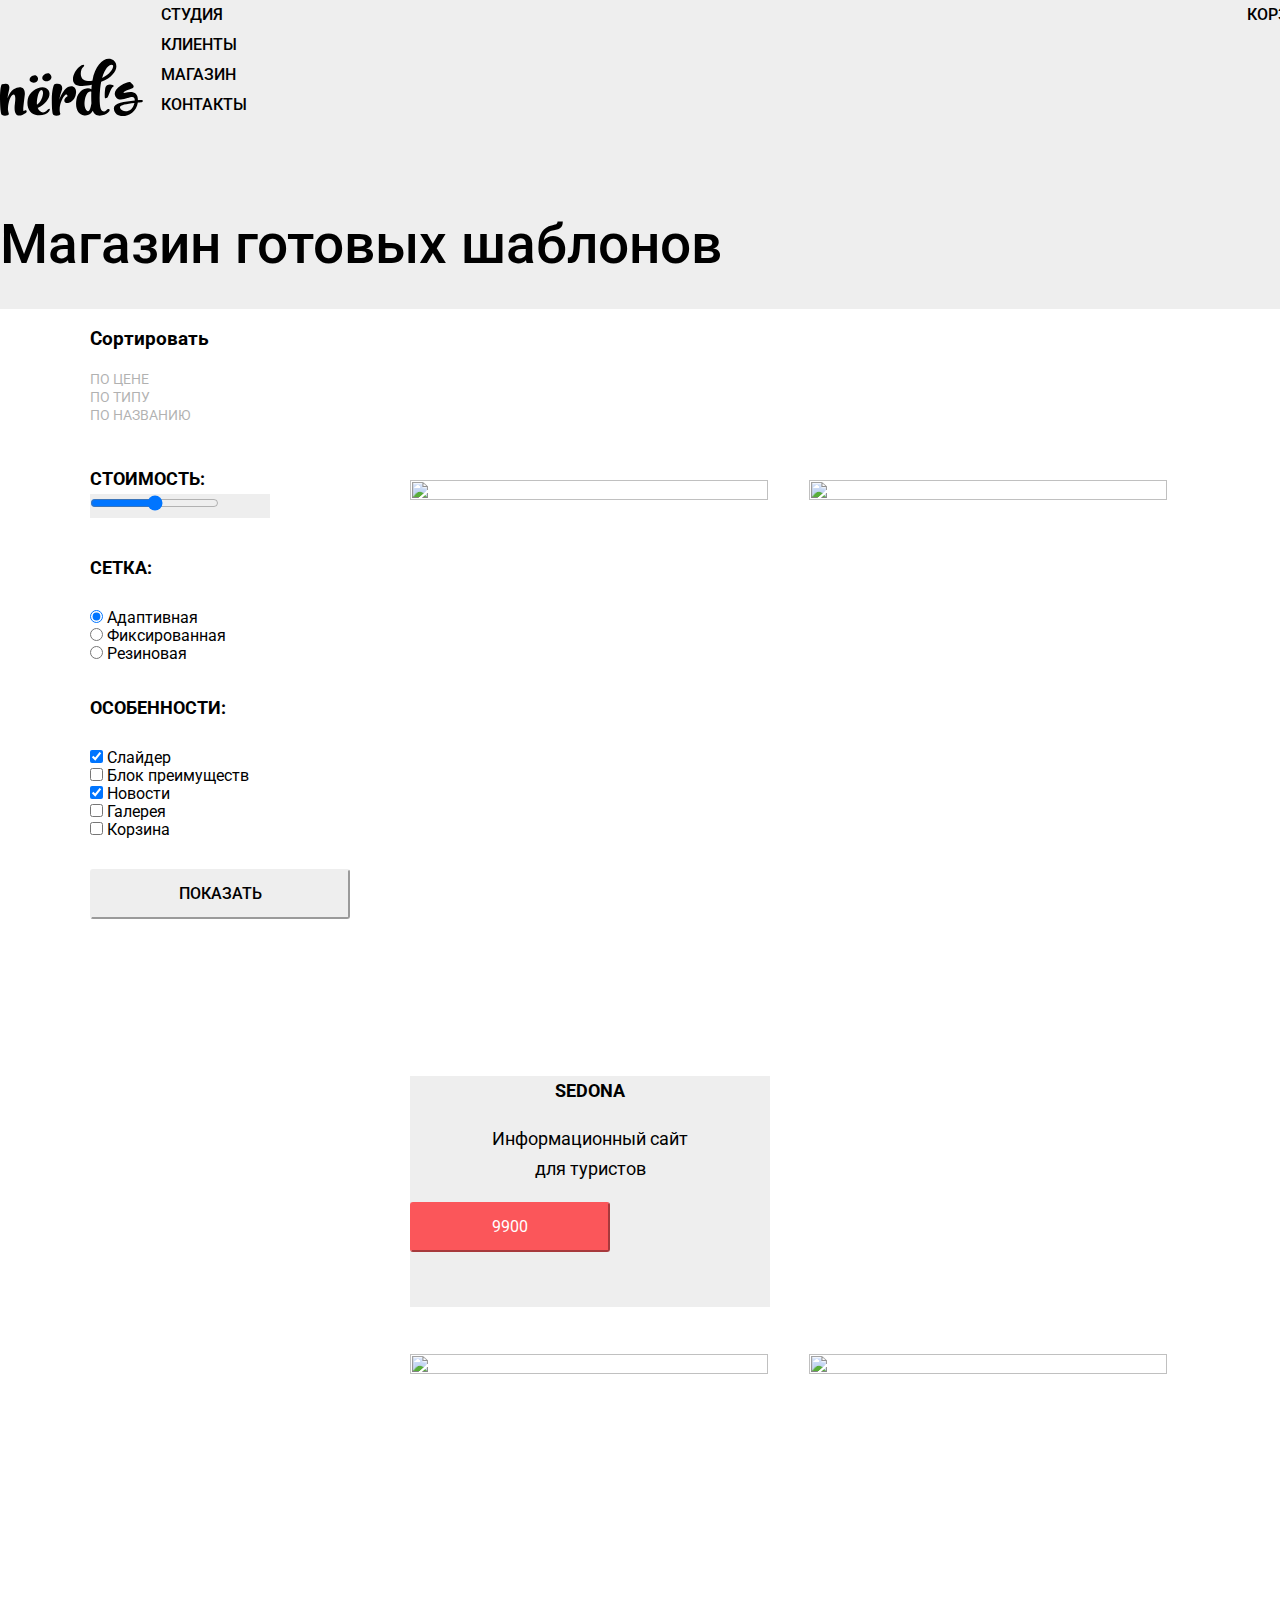
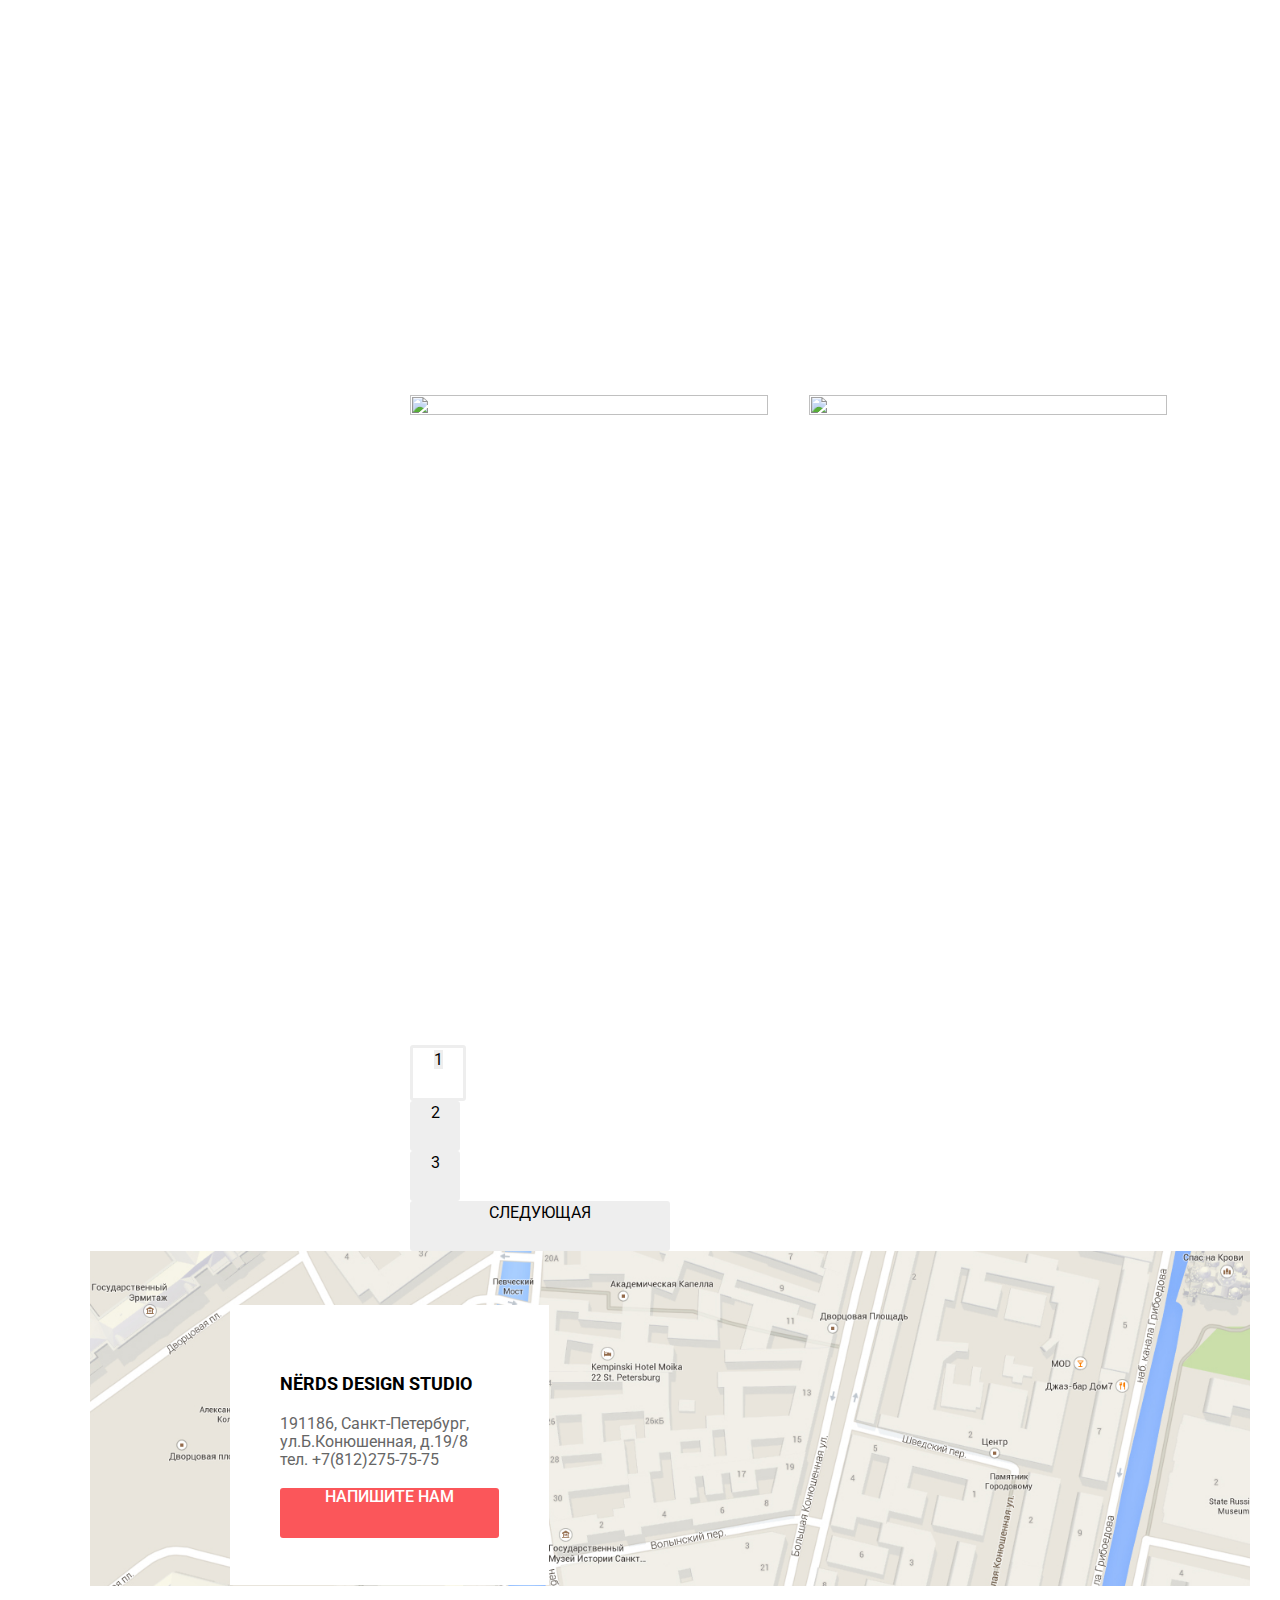
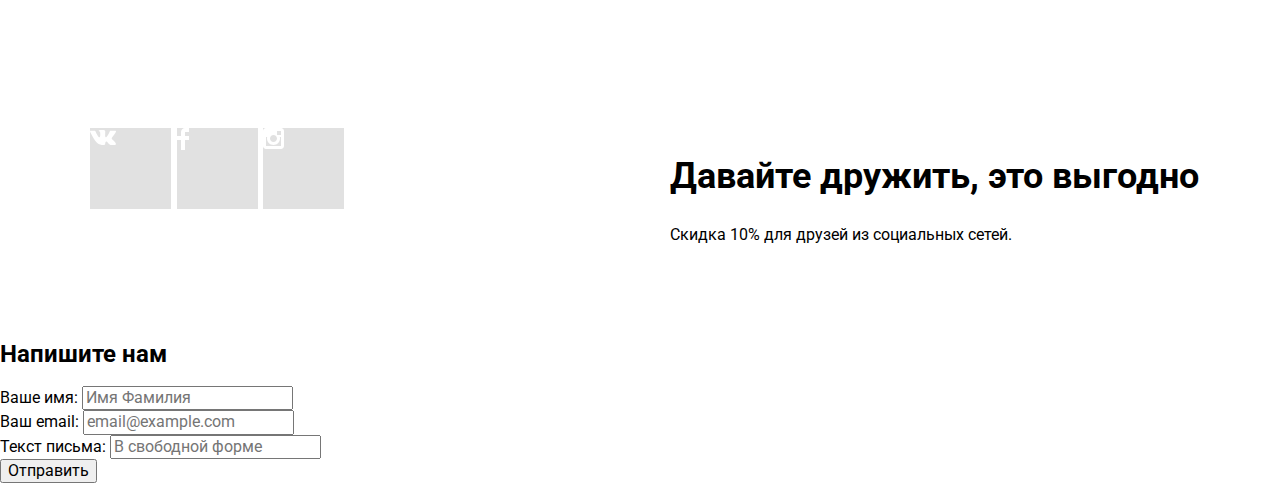
==== commit 825b55bb: "исправил ошибки с 1-й части. Сверстал доп задание, но есть несколько вещей, которы не пойму как испр" ====
--- a/catalog.html
+++ b/catalog.html
@@ -196,7 +196,7 @@
 <footer class="page-footer main-footer">
   <div class="container">
       <section class="social-list">
-      <ul>
+      <ul class="social-list-2">
         <li class="social-item">
           <a class="social-button" href="#">
           <img src="img/vk-icon.svg" alt="Вконтакте" aria-label="Вконтакте"></a>
--- a/css/style.css
+++ b/css/style.css
@@ -20,8 +20,8 @@
 }
 
 body {
-  min-width: 1460px;
-  margin: 0;
+  min-width: 1180px;
+  margin: 0 auto;
   padding: 0;
   font-family: "Roboto", Arial, sans-serif;
   font-style: normal;
@@ -36,6 +36,7 @@
 
 .horizontal-line {
   width: 1160px;
+  margin: 0 auto;
   height: 2px;
   background: var(--basic-grey);
 }
@@ -60,6 +61,10 @@
   display: grid;
   grid-template-rows: min-content 1fr min-content;
   align-content: start;
+}
+
+.skills-logo {
+  order: 1;
 }
 
 /*list-style*/
@@ -90,12 +95,11 @@
 .main-header-logo {
   width: 160px;
   height: 65px;
-  order: -1;
 }
 
 /*container*/
 .container {
-  width: 1460px;
+  width: 1160px;
   margin: 0 auto;
   padding: 0 10px;
 }
@@ -104,6 +108,7 @@
   display: flex;
   justify-content: space-between;
 }
+
 
 /*site-navigation ВРЕМЕННО*/
 .site-navigation {
@@ -127,6 +132,9 @@
 }
 
 .skills {
+  display: grid;
+  grid-template-columns: 1fr auto;
+  width: 100%;
   background-color: var(--basic-grey);
 }
 .visually-hidden {
@@ -330,14 +338,13 @@
 /*Main navigation*/
 .main-navigation {
   display: flex;
-  flex-direction: column;
   align-items: center;
+  justify-content: space-between;
   font-size: 16px;
   line-height: 30px;
   font-weight: 500;
   color: var(--basic-black);
   background-color: var(--basic-grey);
-  align-items: center;
   text-transform: uppercase;
 }
 
@@ -538,6 +545,13 @@
 
 /*About company*/
 
+.about-company-all {
+  display: grid;
+  grid-template-columns: 1fr 1fr;
+  width: 100%;
+  margin-bottom: 120px;
+}
+
 .about-company h2 {
   font-weight: 500;
   font-size: 45px;
@@ -571,6 +585,12 @@
 
 /*Sponsors*/
 
+.sponsors-list {
+  display: grid;
+  grid-template-columns: 1fr 1fr 1fr 1fr;
+  width: 100%;
+}
+
 
 .sponsors-list a:link {
   opacity: 0.2;
@@ -585,6 +605,13 @@
 }
 
 /*contacts*/
+.contacts {
+  position: relative;
+}
+
+.contacts-item {
+  position: absolute;
+}
 
 
 .contacts h2 {
@@ -613,8 +640,13 @@
 }
 
 .contacts-item {
-  border-width: 319px;
-  height: 308px;
+  margin-left: 140px;
+  margin-top: 54px;
+  margin-bottom: 54px;
+  padding-top: 49px;
+  padding-bottom: 47px;
+  padding-left: 50px;
+  padding-right: 50px;
   background-color: var(--basic-white);
 }
 
@@ -635,9 +667,10 @@
   line-height: 22px;
   align-items: center;
 }
-.social-list {
+.social-list-2 {
+  display: grid;
+  grid-template-columns: 1fr 1fr 1fr;
   width: 260px;
-  justify-self: center;
 }
 .social-item {
   width: 81px;
@@ -665,15 +698,15 @@
 }
 
 .catalog {
-    margin-left: 263px;
+    margin-left: 140px;
 }
 
 .catalog-list {
   display: flex;
-flex-wrap: wrap;
-padding: 0;
-margin: 0;
-margin-bottom: 25px;
+  flex-wrap: wrap;
+  padding: 0;
+  margin: 0;
+  margin-bottom: 25px;
 }
 
 .catalog-item {
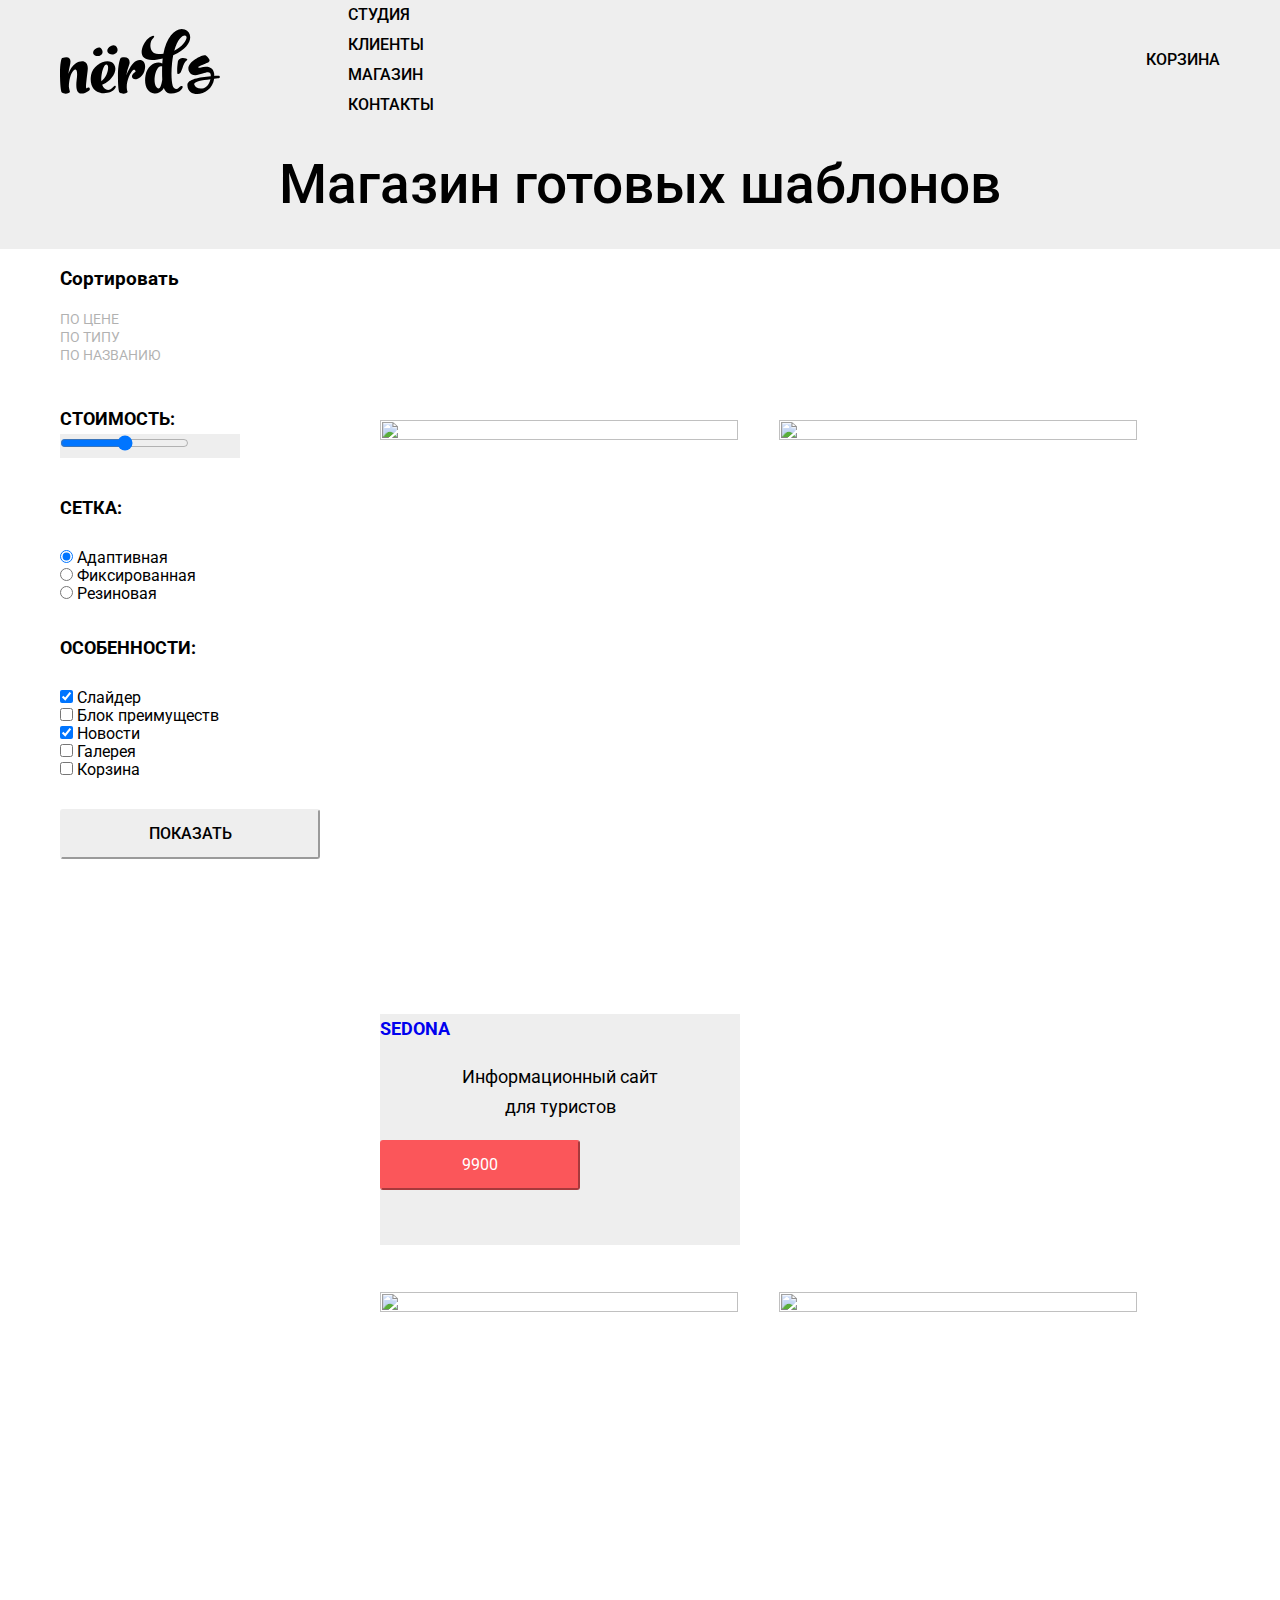
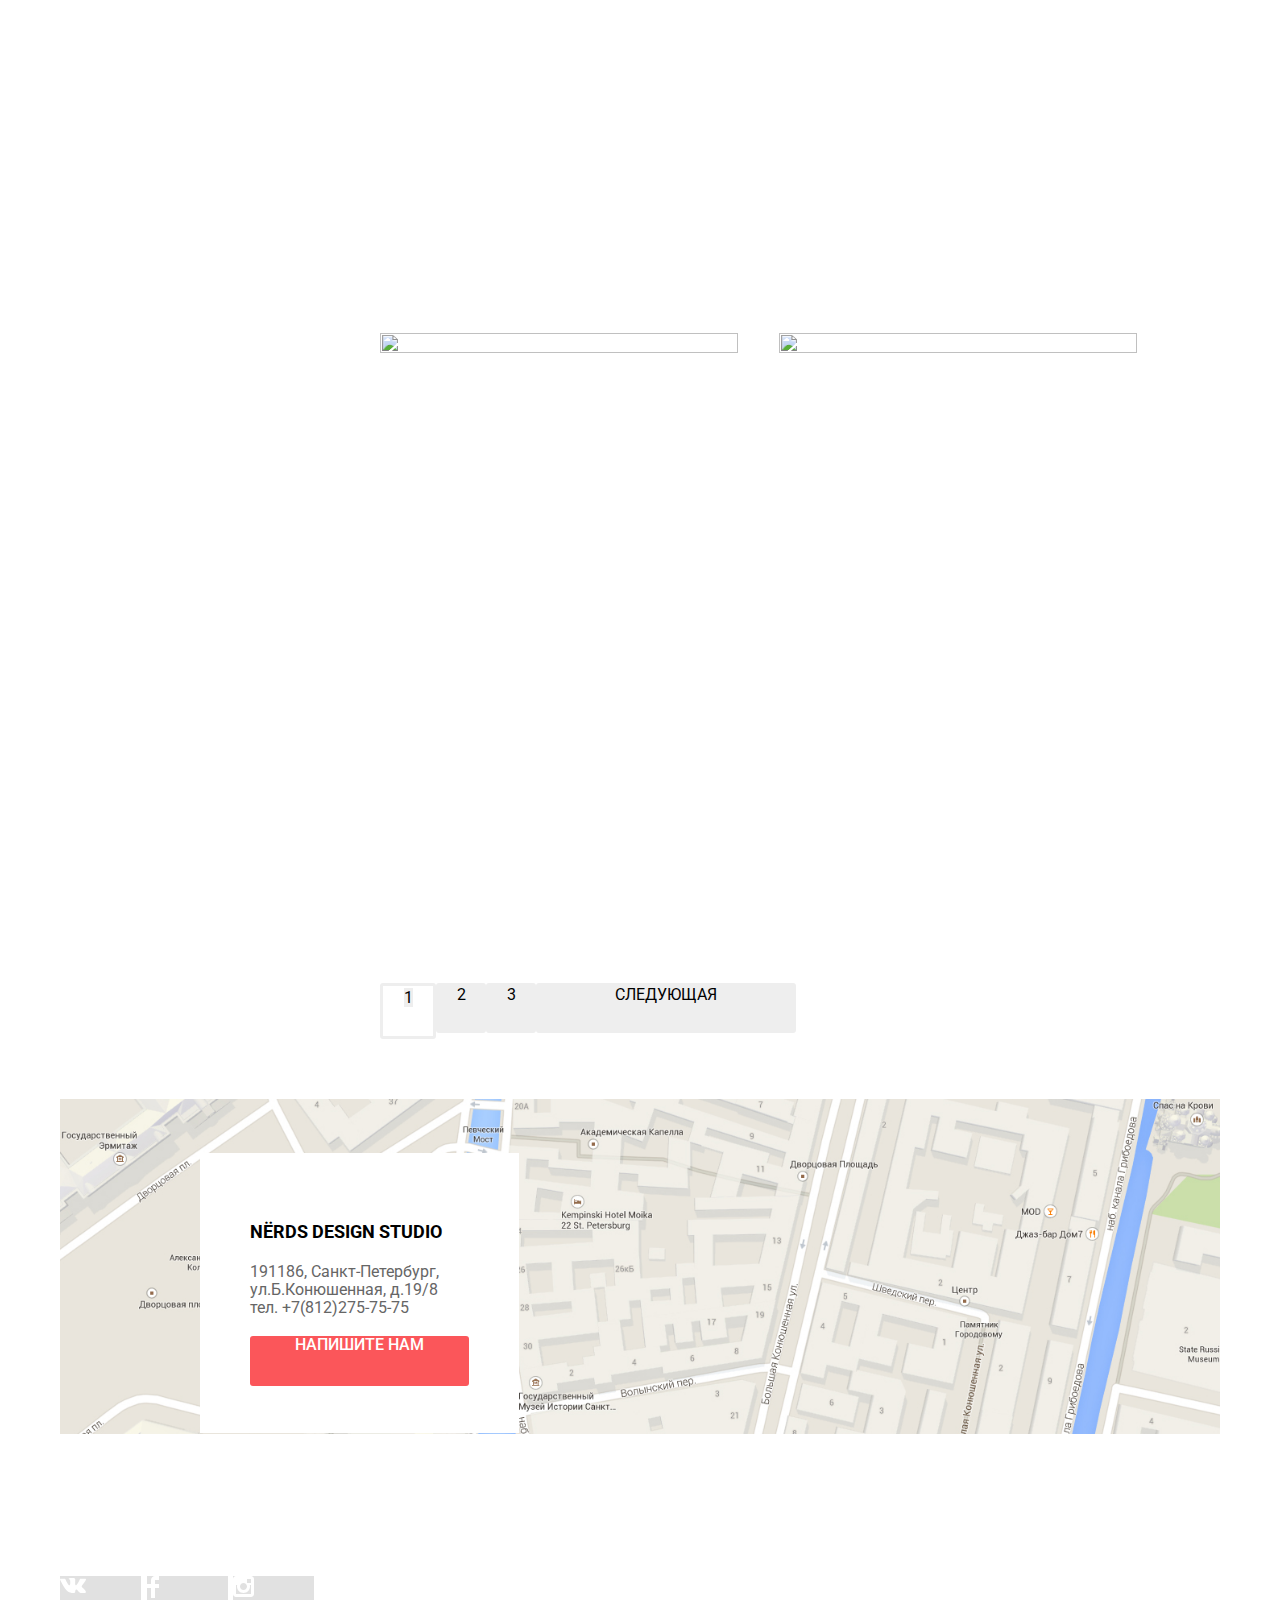
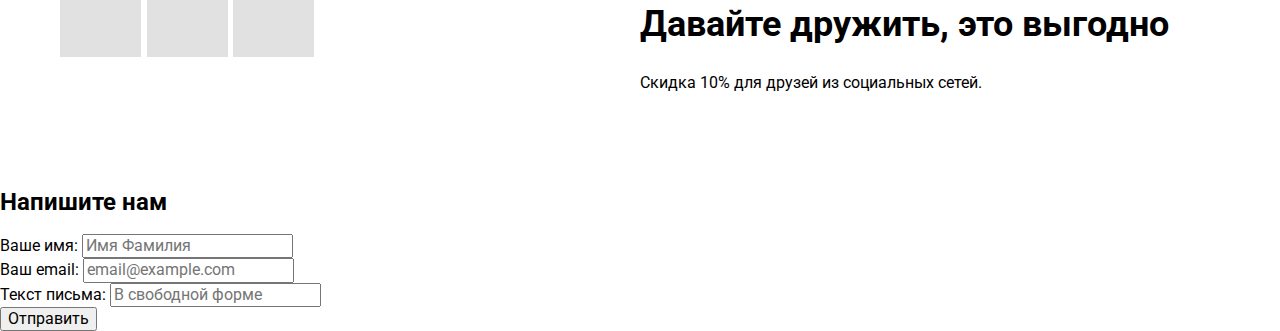
==== commit 101d46f3: "отправляю правки" ====
--- a/catalog.html
+++ b/catalog.html
@@ -11,12 +11,11 @@
 <body class="page-body inner-page">
 
   <header class="main-header">
+    <div class="container">
     <nav class="main-navigation">
-      <a class="main-header-logo"><img src="img/nerds-logo.svg" width="160" height="65"
+      <a class="main-header-logo" href="index.html"><img src="img/nerds-logo.svg" width="160" height="65"
         alt="Логотип магазина 'Нёрдс'">
       </a>
-      <div class="main-navigation-wrapper">
-        <div class="container">
           <ul class="site-navigation">
             <li><a href="#" aria-label="Студия">Студия</a></li>
             <li><a href="#" aria-label="Клиенты">Клиенты</a></li>
@@ -115,7 +114,7 @@
           </p>
         </a>
         <div class="price-sedona">
-          <h3>Sedona</h3>
+          <a href="#" class="sedona" aria-label="Sedona">Sedona</a>
           <p>Информационный сайт<br>для туристов</p>
           <button class="button-price-sedona" type="button">9900</button>
         </div>
--- a/css/style.css
+++ b/css/style.css
@@ -87,6 +87,7 @@
 /*Main header*/
 .main-header {
   margin-bottom: 0px;
+  background-color: var(--basic-grey);
 }
 
 
@@ -102,11 +103,6 @@
   width: 1160px;
   margin: 0 auto;
   padding: 0 10px;
-}
-
-.main-navigation-wrapper .container {
-  display: flex;
-  justify-content: space-between;
 }
 
 
@@ -239,7 +235,7 @@
   background-color: var(--basic-grey);
 }
 
-.price-sedona h3 {
+.price-sedona .sedona {
   font-size: 18px;
   line-height: 30px;
   font-weight: bold;
@@ -279,6 +275,11 @@
 }
 
 /*Pagination*/
+
+.pagination-list {
+  display: flex;
+  margin-bottom: 60px;
+}
 
 .pagination-item {
   text-align: center;
@@ -348,9 +349,8 @@
   text-transform: uppercase;
 }
 
-.main-navigation-wrapper {
-  width: 100%;
-  margin-bottom: 60px;
+h1 {
+  text-align: center;
   background-color: var(--basic-grey);
 }
 
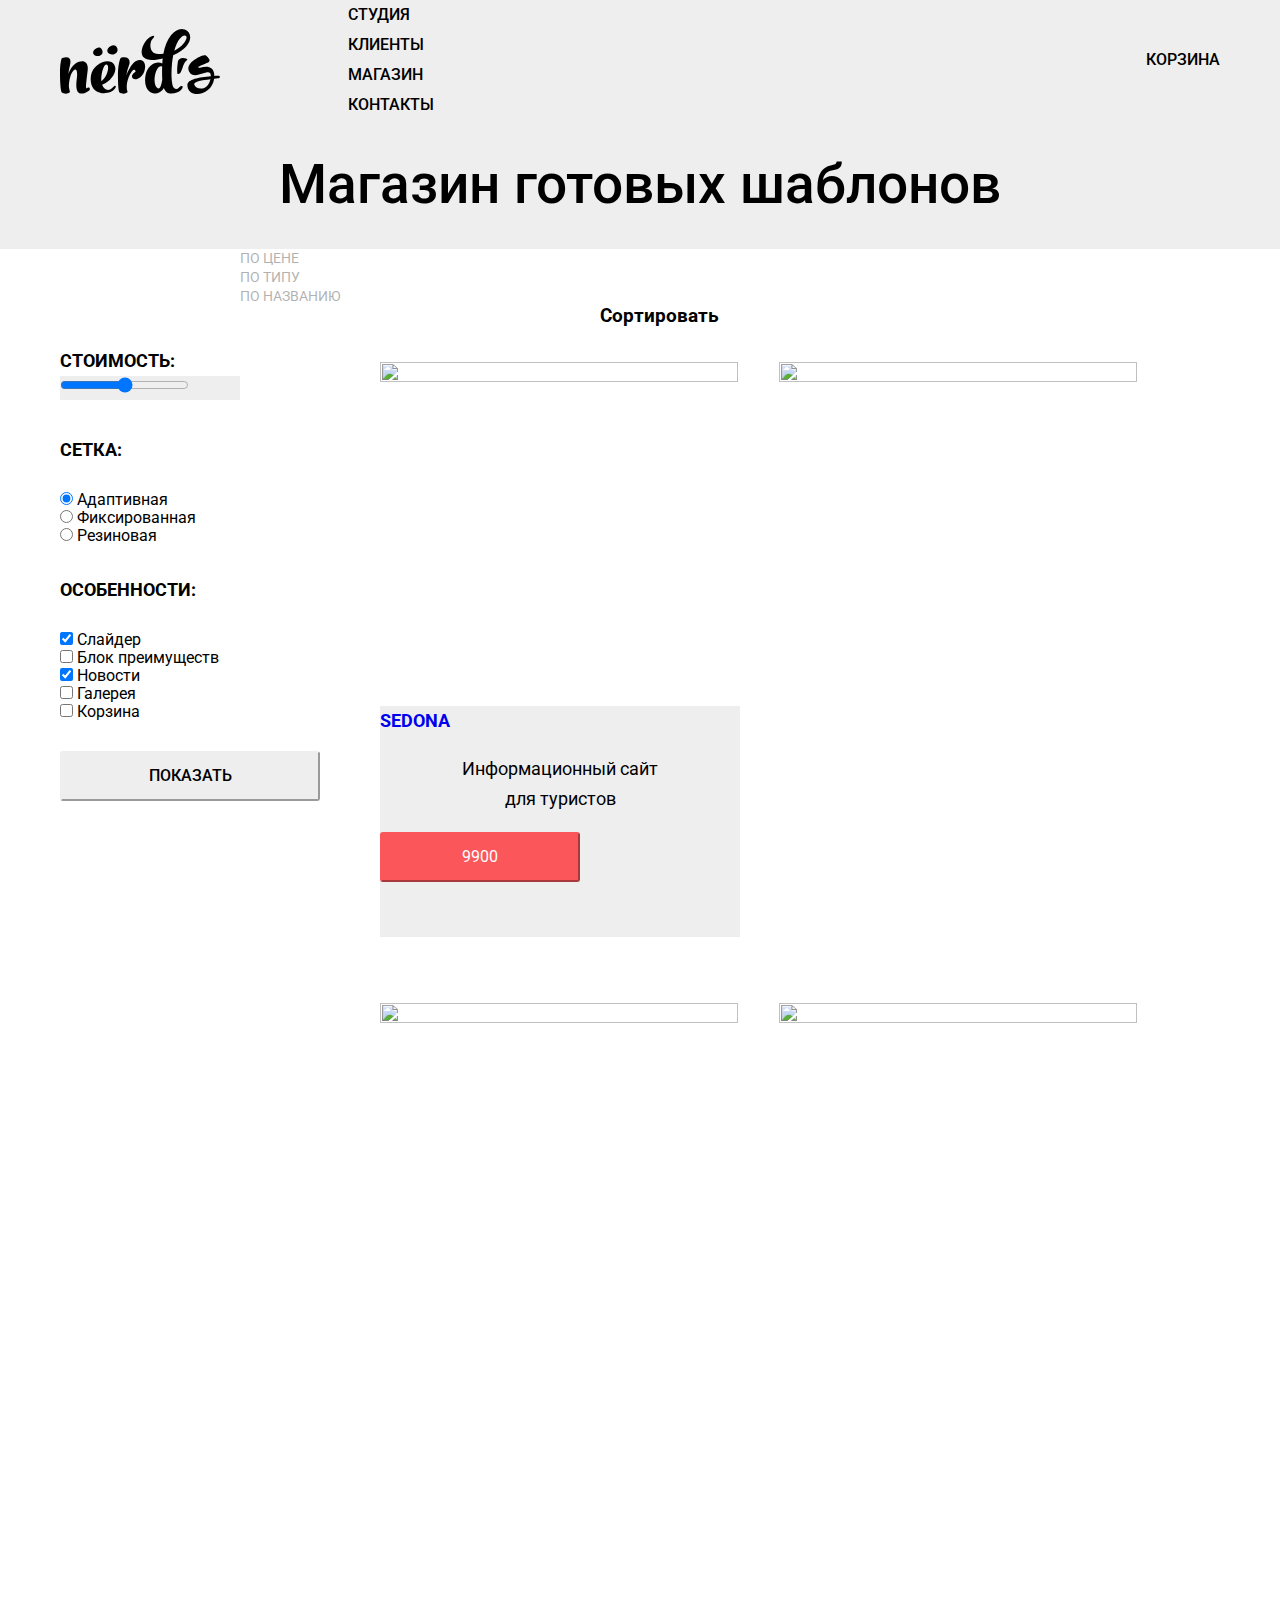
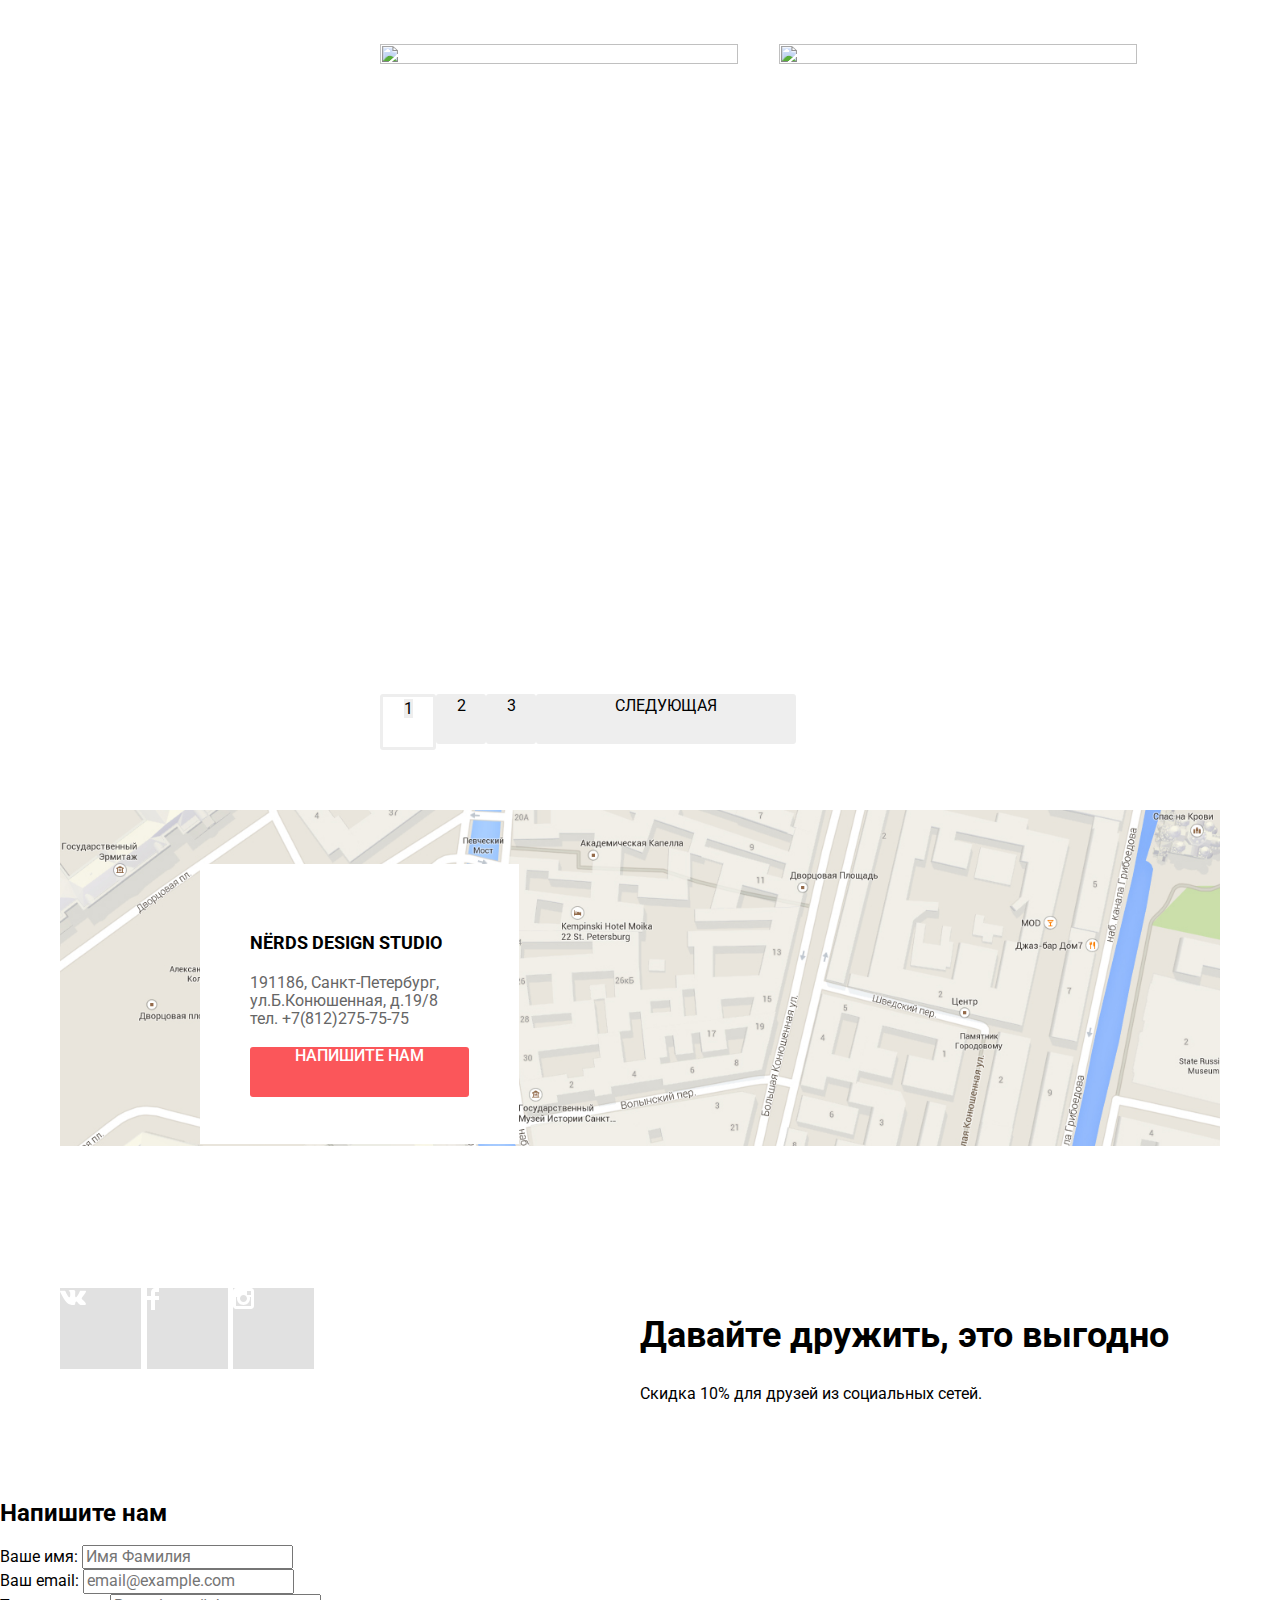
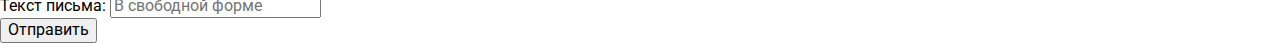
==== commit 43593649: "добавил в каталог блок при наведении. В шапке каталога не получается что-то распределить фильтры." ====
--- a/catalog.html
+++ b/catalog.html
@@ -25,9 +25,8 @@
           <div class="user-navigation">
             <a class="basket" href="#" aria-label="Корзина">Корзина</a>
           </div>
-        </div>
-      </div>
-    </nav>
+        </nav>
+        </div>
     <h1 class="page-title">Магазин готовых шаблонов</h1>
   </header>
 
@@ -107,14 +106,14 @@
 
   <section class="catalog">
     <ul class="catalog-list">
-      <li class="catalog-item">
+        <li class="catalog-item">
         <a href="#">
           <p class="catalog-item-image">
             <img src="img/maskgroup.jpg" width="358" height="578" alt="">
           </p>
         </a>
         <div class="price-sedona">
-          <a href="#" class="sedona" aria-label="Sedona">Sedona</a>
+          <a href="#" class="sedona" aria-label="Sedona">SEDONA</a>
           <p>Информационный сайт<br>для туристов</p>
           <button class="button-price-sedona" type="button">9900</button>
         </div>
@@ -125,6 +124,11 @@
             <img src="img/maskgroup2.jpg" width="358" height="578" alt="">
           </p>
         </a>
+      <div class="price-pink-app">
+        <a href="#" class="pink-app" aria-label="Sedona">Pink-App</a>
+        <p>Информационный сайт<br>для туристов</p>
+        <button class="button-price-pink-app" type="button">9900</button>
+      </div>
       </li>
       <li class="catalog-item">
         <a href="#">
@@ -132,6 +136,11 @@
             <img src="img/maskgroup3.jpg" width="358" height="578" alt="">
           </p>
         </a>
+        <div class="price-barb">
+          <a href="#" class="barb" aria-label="Sedona">Borodinski</a>
+          <p>Стрижка у нас<br>это выгодно</p>
+          <button class="button-price-barb" type="button">9900</button>
+        </div>
       </li>
       <li class="catalog-item">
         <a href="#">
@@ -139,6 +148,11 @@
             <img src="img/maskgroup4.jpg" width="358" height="578" alt="">
           </p>
         </a>
+        <div class="price-mishka">
+          <a href="#" class="mishka" aria-label="mishka">Mishka</a>
+          <p>Милые штучки ручной<br>работы для дома</p>
+          <button class="button-price-mishka" type="button">9900</button>
+        </div>
       </li>
         <li class="catalog-item">
           <a href="#">
@@ -146,6 +160,11 @@
               <img src="img/maskgroup5.jpg" width="358" height="578" alt="">
             </p>
           </a>
+          <div class="price-study">
+            <a href="#" class="study" aria-label="study">Study</a>
+            <p>Учеба еще никогда<br>не была такой<br>интересной</p>
+            <button class="button-price-study" type="button">9900</button>
+          </div>
         </li>
         <li class="catalog-item">
           <a href="#">
@@ -153,6 +172,11 @@
               <img src="img/maskgroup6.jpg" width="358" height="578" alt="">
             </p>
           </a>
+          <div class="price-kvast">
+            <a href="#" class="kvast" aria-label="kvast">Kvast</a>
+            <p>Милые штучки ручной<br>работы для дома</p>
+            <button class="button-price-kvast" type="button">9900</button>
+          </div>
         </li>
     </ul>
     <ul class="pagination-list">
--- a/css/style.css
+++ b/css/style.css
@@ -90,9 +90,7 @@
   background-color: var(--basic-grey);
 }
 
-
 /*logo*/
-/*ЛОГО рамка ВРЕМЕННО*/
 .main-header-logo {
   width: 160px;
   height: 65px;
@@ -104,7 +102,6 @@
   margin: 0 auto;
   padding: 0 10px;
 }
-
 
 /*site-navigation ВРЕМЕННО*/
 .site-navigation {
@@ -228,8 +225,9 @@
 
 /*Catalog*/
 
-
 .price-sedona {
+  position: absolute;
+  margin-top: -250px;
   width: 360px;
   height: 231px;
   background-color: var(--basic-grey);
@@ -414,8 +412,6 @@
   text-transform: uppercase;
 }
 
-
-
 .services .button {
   width: 160px;
   height: 50px;
@@ -503,7 +499,6 @@
 }
 
 /*Skills */
-
 
 .skills-item {
   text-align: left;
@@ -591,7 +586,6 @@
   width: 100%;
 }
 
-
 .sponsors-list a:link {
   opacity: 0.2;
 }
@@ -612,7 +606,6 @@
 .contacts-item {
   position: absolute;
 }
-
 
 .contacts h2 {
   font-weight: bold;
@@ -683,21 +676,29 @@
   grid-template-columns: 1fr 1fr;
 }
 
-
 /*catalog*/
 
 .container-2 {
   display: grid;
 grid-template-columns: 180px 1fr;
-align-content: start;
+
 }
 
 .container-2 .filter-price-type-name {
-  grid-column: 1 / -1;
   margin-bottom: 40px;
 }
+.container-2 h3 {
+  margin-left: 540px;
+  margin-top: 55px;
+}
+
+.filter-price-type-name {
+  display: grid;
+  margin-right: 228px;
+}
 
 .catalog {
+    position: relative;
     margin-left: 140px;
 }
 
@@ -739,3 +740,165 @@
   list-style: none;
   line-height: 18px;
 }
+
+
+.price-pink-app {
+  display: none;
+  margin-top: -250px;
+  width: 360px;
+  height: 231px;
+  background-color: var(--basic-grey);
+}
+
+.catalog-item:hover .price-pink-app {
+  display: block;
+  position: absolute;
+}
+.price-pink-app .pink-app {
+  font-size: 18px;
+  line-height: 30px;
+  font-weight: bold;
+  text-align: center;
+  text-transform: uppercase;
+}
+.price-pink-app .button-price-pink-app {
+  width: 200px;
+  height: 50px;
+  color: var(--basic-white);
+  background-color: var(--basic-red);
+  border-radius: 3px;
+  border-color: var(--basic-red);
+  outline: var(--basic-red);
+}
+
+.price-barb {
+  display: none;
+  margin-top: -250px;
+  width: 360px;
+  height: 231px;
+  background-color: var(--basic-grey);
+}
+
+.catalog-item:hover .price-barb {
+  display: block;
+  position: absolute;
+}
+.price-barb .barb {
+  font-size: 18px;
+  line-height: 30px;
+  font-weight: bold;
+  text-align: center;
+  text-transform: uppercase;
+}
+.price-barb .button-price-barb {
+  width: 200px;
+  height: 50px;
+  color: var(--basic-white);
+  background-color: var(--basic-red);
+  border-radius: 3px;
+  border-color: var(--basic-red);
+  outline: var(--basic-red);
+}
+
+.price-mishka {
+  display: none;
+  margin-top: -250px;
+  width: 360px;
+  height: 231px;
+  background-color: var(--basic-grey);
+}
+
+.catalog-item:hover .price-mishka {
+  display: block;
+  position: absolute;
+}
+.price-mishka .mishka {
+  font-size: 18px;
+  line-height: 30px;
+  font-weight: bold;
+  text-align: center;
+  text-transform: uppercase;
+}
+.price-mishka .button-price-mishka {
+  width: 200px;
+  height: 50px;
+  color: var(--basic-white);
+  background-color: var(--basic-red);
+  border-radius: 3px;
+  border-color: var(--basic-red);
+  outline: var(--basic-red);
+}
+
+.price-study {
+  display: none;
+  margin-top: -250px;
+  width: 360px;
+  height: 231px;
+  background-color: var(--basic-grey);
+}
+
+.catalog-item:hover .price-study {
+  display: block;
+  position: absolute;
+}
+.price-study .study {
+  font-size: 18px;
+  line-height: 30px;
+  font-weight: bold;
+  text-align: center;
+  text-transform: uppercase;
+}
+.price-study .button-price-study {
+  width: 200px;
+  height: 50px;
+  color: var(--basic-white);
+  background-color: var(--basic-red);
+  border-radius: 3px;
+  border-color: var(--basic-red);
+  outline: var(--basic-red);
+}
+
+.price-kvast {
+  display: none;
+  margin-top: -250px;
+  width: 360px;
+  height: 231px;
+  background-color: var(--basic-grey);
+}
+
+.catalog-item:hover .price-kvast {
+  display: block;
+  position: absolute;
+}
+.price-kvast .kvast {
+  font-size: 18px;
+  line-height: 30px;
+  font-weight: bold;
+  text-align: center;
+  text-transform: uppercase;
+}
+.price-kvast .button-price-kvast {
+  width: 200px;
+  height: 50px;
+  color: var(--basic-white);
+  background-color: var(--basic-red);
+  border-radius: 3px;
+  border-color: var(--basic-red);
+  outline: var(--basic-red);
+}
+
+/*БЛОК НИЖЕ ПОЧЕМУ-ТО НЕ РАБОТАЕТ НА НАВЕДЕНИЕ НА КНОПКУ*/
+/*.price-kvast .button-price-kvast:hover {
+  background-color: var(--basic-dark-red);
+  border-radius: 3px;
+  border-color: var(--basic-dark-red);
+  outline: var(--basic-dark-red);
+}
+
+.price-kvast .button-price-kvast:active {
+  background-color: var(--basic-extra-red);
+  border-radius: 3px;
+  border-color: var(--basic-extra-red);
+  box-shadow: inset 0px 3px 0px rgba(0, 1, 1, 0.1);
+  outline: var(--basic-extra-red);
+}*/
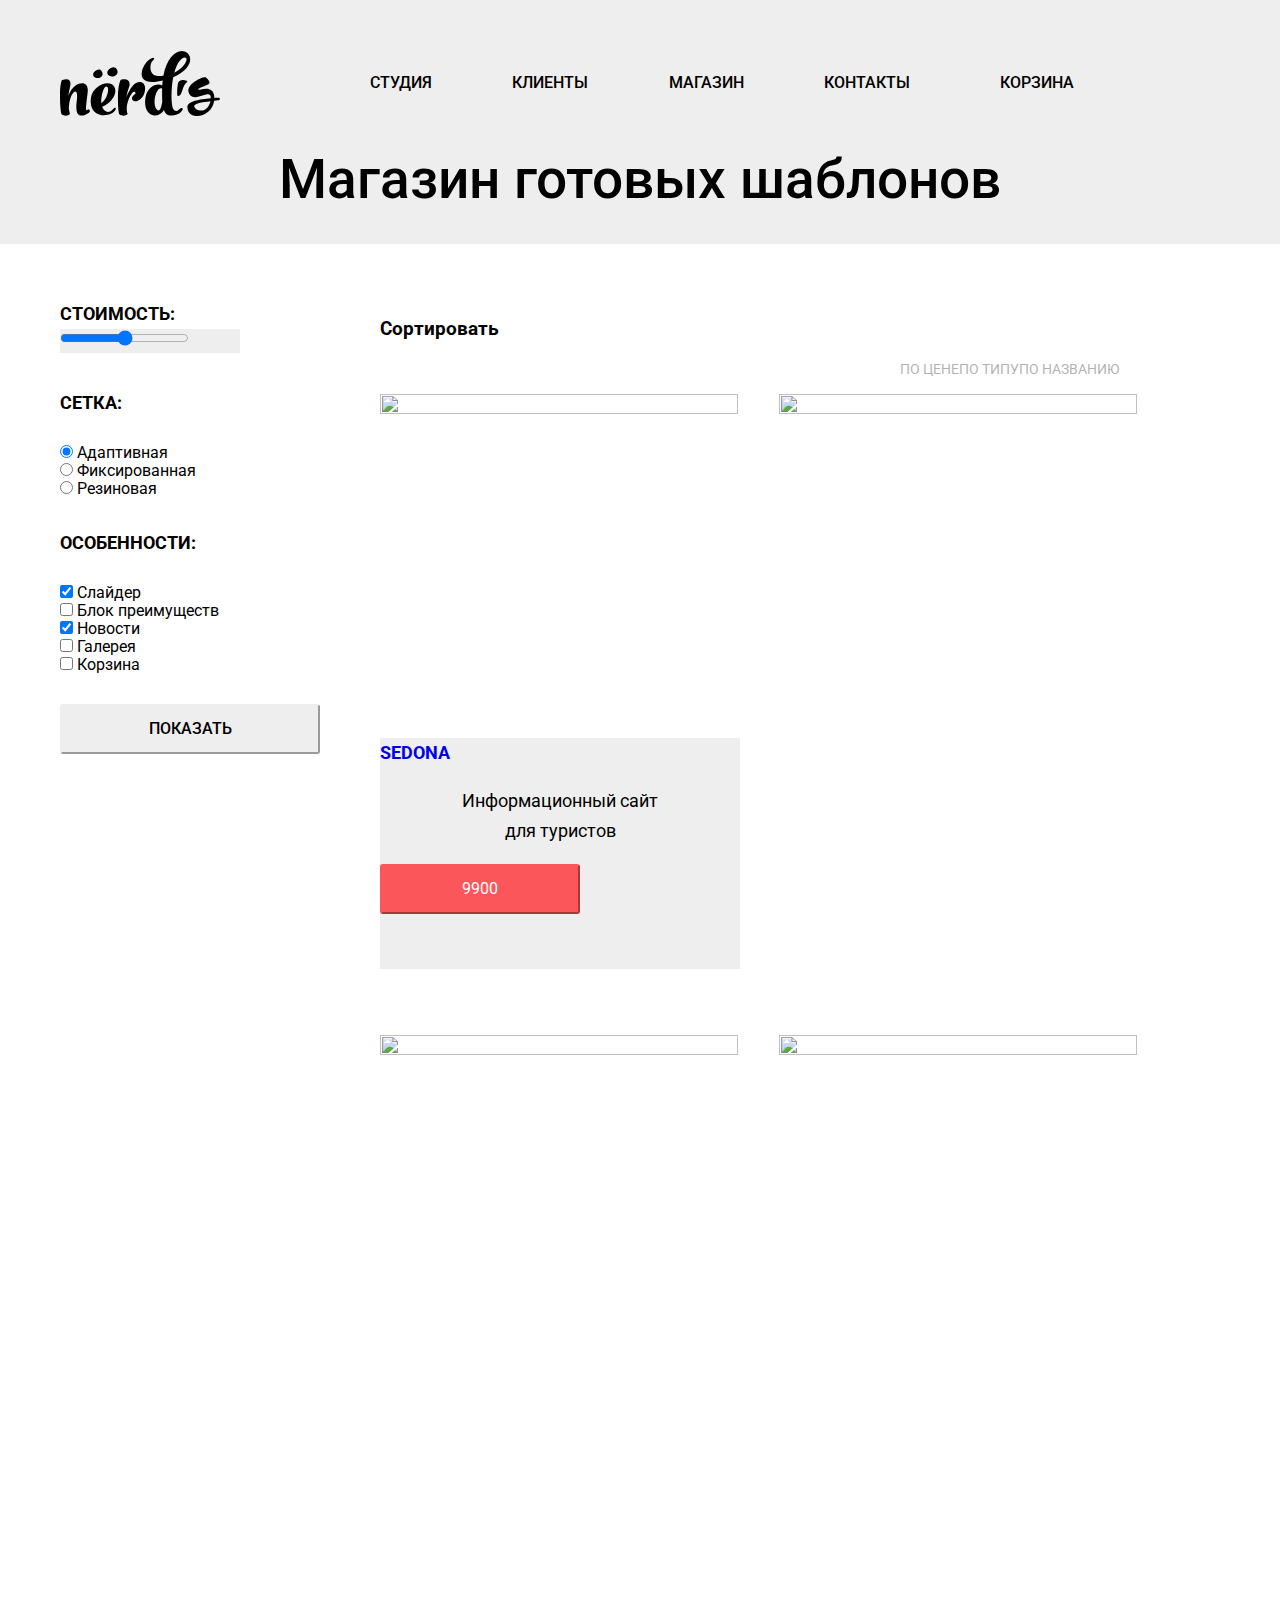
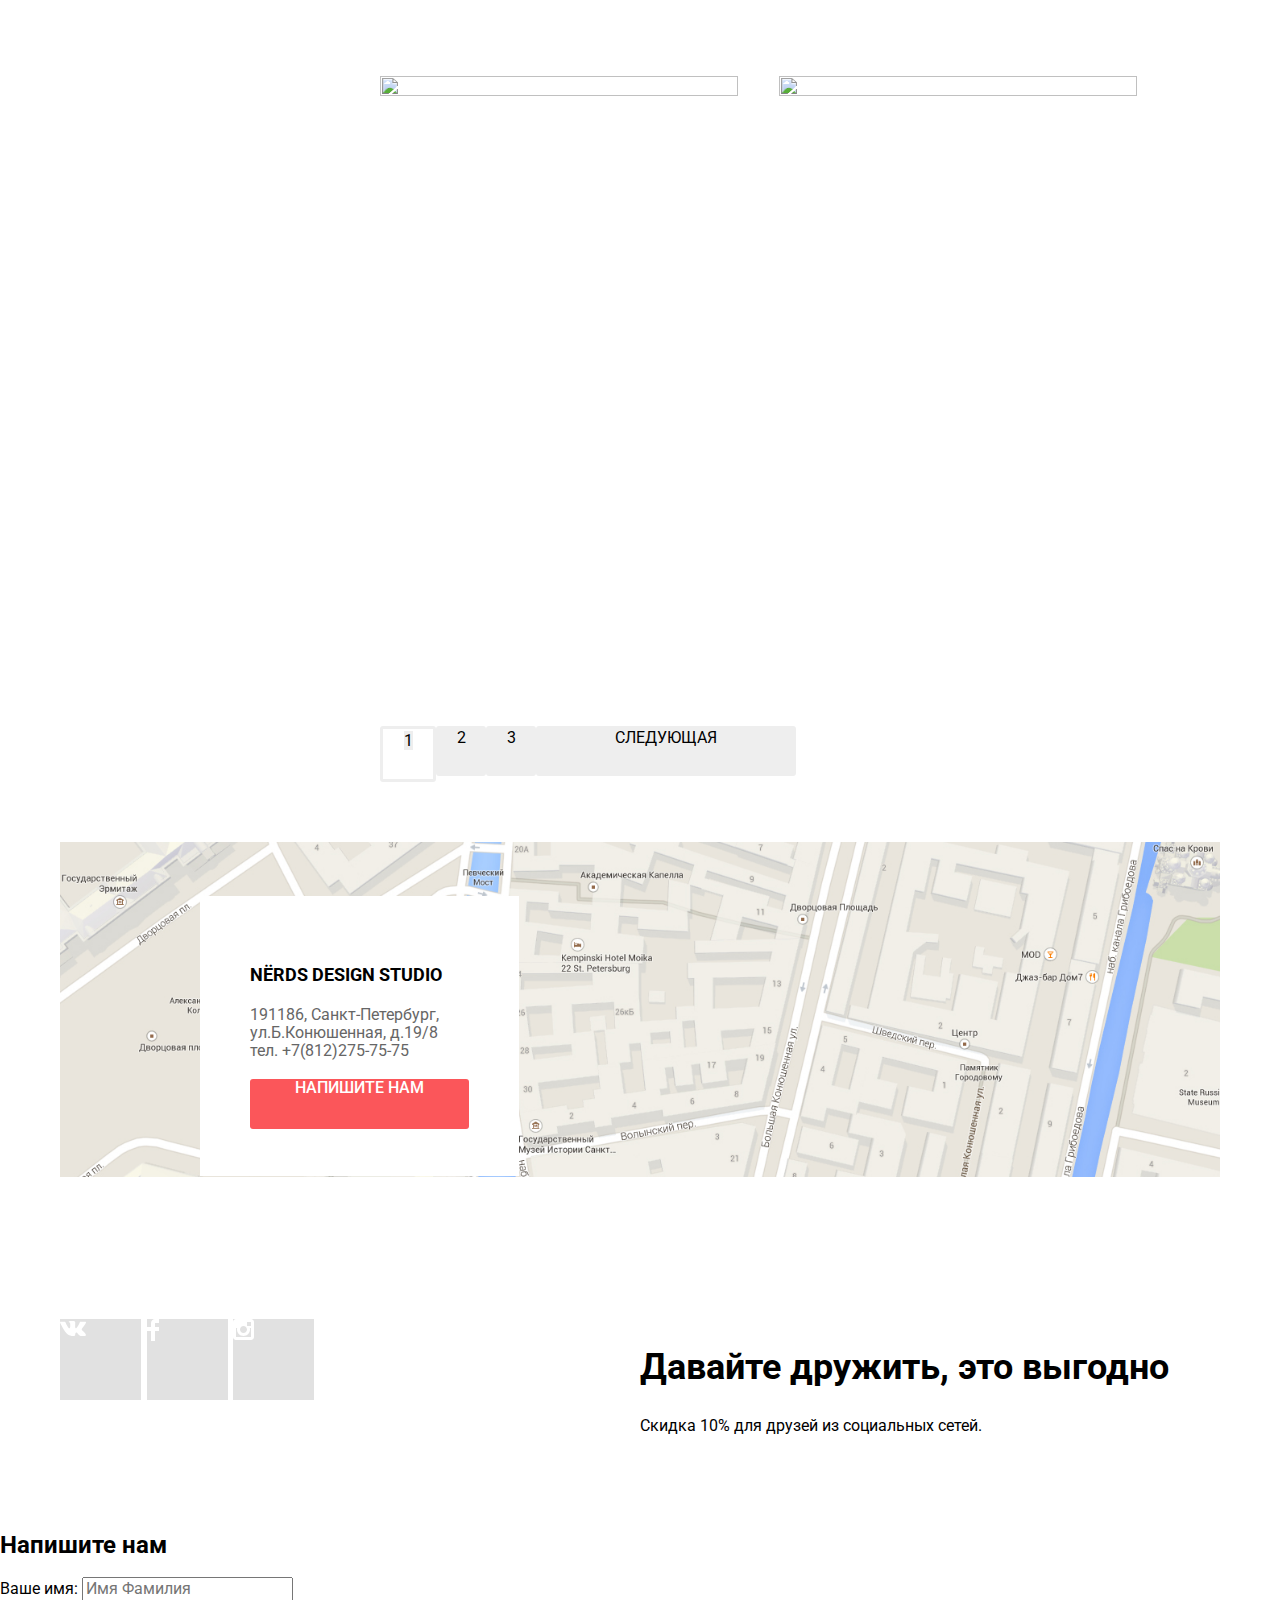
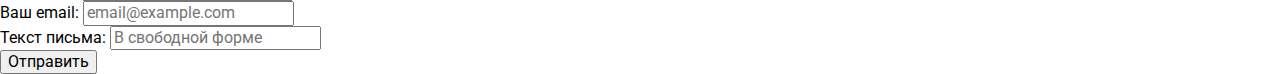
==== commit 42c3cc2c: "новый коммит с исправлениями" ====
--- a/catalog.html
+++ b/catalog.html
@@ -33,13 +33,6 @@
 <main class="page-catalog container">
   <section class="container-2">
 
-
-    <h3>Сортировать</h3>
-    <ul class="filter-price-type-name">
-      <li class="filter-price"><a href="#" aria-label="filter-price">По цене</a></li>
-      <li class="filter-type"><a href="#" aria-label="filter-type">По типу</a></li>
-      <li class="filter-name"><a href="#" aria-label="filter-name">По названию</a></li>
-    </ul>
   <section class="filters">
     <h2 class="visually-hidden">Фильтр товаров</h2>
     <form class="filter" action="https://echo.htmlacademy.ru" method="get">
@@ -105,6 +98,12 @@
   </section>
 
   <section class="catalog">
+    <h3>Сортировать</h3>
+    <ul class="filter-price-type-name">
+      <li class="filter-price"><a href="#" aria-label="filter-price">По цене</a></li>
+      <li class="filter-type"><a href="#" aria-label="filter-type">По типу</a></li>
+      <li class="filter-name"><a href="#" aria-label="filter-name">По названию</a></li>
+    </ul>
     <ul class="catalog-list">
         <li class="catalog-item">
         <a href="#">
@@ -127,7 +126,7 @@
       <div class="price-pink-app">
         <a href="#" class="pink-app" aria-label="Sedona">Pink-App</a>
         <p>Информационный сайт<br>для туристов</p>
-        <button class="button-price-pink-app" type="button">9900</button>
+        <button class="button-price-sedona" type="button">9900</button>
       </div>
       </li>
       <li class="catalog-item">
@@ -139,7 +138,7 @@
         <div class="price-barb">
           <a href="#" class="barb" aria-label="Sedona">Borodinski</a>
           <p>Стрижка у нас<br>это выгодно</p>
-          <button class="button-price-barb" type="button">9900</button>
+          <button class="button-price-sedona" type="button">9900</button>
         </div>
       </li>
       <li class="catalog-item">
@@ -151,7 +150,7 @@
         <div class="price-mishka">
           <a href="#" class="mishka" aria-label="mishka">Mishka</a>
           <p>Милые штучки ручной<br>работы для дома</p>
-          <button class="button-price-mishka" type="button">9900</button>
+          <button class="button-price-sedona" type="button">9900</button>
         </div>
       </li>
         <li class="catalog-item">
@@ -163,7 +162,7 @@
           <div class="price-study">
             <a href="#" class="study" aria-label="study">Study</a>
             <p>Учеба еще никогда<br>не была такой<br>интересной</p>
-            <button class="button-price-study" type="button">9900</button>
+            <button class="button-price-sedona" type="button">9900</button>
           </div>
         </li>
         <li class="catalog-item">
@@ -175,7 +174,7 @@
           <div class="price-kvast">
             <a href="#" class="kvast" aria-label="kvast">Kvast</a>
             <p>Милые штучки ручной<br>работы для дома</p>
-            <button class="button-price-kvast" type="button">9900</button>
+            <button class="button-price-sedona" type="button">9900</button>
           </div>
         </li>
     </ul>
--- a/css/style.css
+++ b/css/style.css
@@ -247,7 +247,7 @@
   text-align: center;
 }
 
-.price-sedona .button-price-sedona {
+.catalog-item .button-price-sedona {
   width: 200px;
   height: 50px;
   color: var(--basic-white);
@@ -257,14 +257,14 @@
   outline: var(--basic-red);
 }
 
-.price-sedona .button-price-sedona:hover {
+.catalog-item .button-price-sedona:hover {
   background-color: var(--basic-dark-red);
   border-radius: 3px;
   border-color: var(--basic-dark-red);
   outline: var(--basic-dark-red);
 }
 
-.price-sedona .button-price-sedona:active {
+.catalog-item .button-price-sedona:active {
   background-color: var(--basic-extra-red);
   border-radius: 3px;
   border-color: var(--basic-extra-red);
@@ -336,15 +336,21 @@
 
 /*Main navigation*/
 .main-navigation {
-  display: flex;
+  display: grid;
   align-items: center;
-  justify-content: space-between;
+  grid-template-columns: 1fr auto 1fr;
+  margin-top: 50px;
   font-size: 16px;
   line-height: 30px;
   font-weight: 500;
   color: var(--basic-black);
   background-color: var(--basic-grey);
   text-transform: uppercase;
+}
+
+.site-navigation {
+  display: flex;
+  justify-content: space-around;
 }
 
 h1 {
@@ -680,27 +686,23 @@
 
 .container-2 {
   display: grid;
-grid-template-columns: 180px 1fr;
-
-}
-
-.container-2 .filter-price-type-name {
-  margin-bottom: 40px;
-}
-.container-2 h3 {
-  margin-left: 540px;
+  grid-template-columns: 180px 1fr;
   margin-top: 55px;
+
 }
 
 .filter-price-type-name {
-  display: grid;
-  margin-right: 228px;
+  display: flex;
+  justify-content: flex-end;
+  margin-right: 100px;
+
 }
 
 .catalog {
     position: relative;
     margin-left: 140px;
 }
+
 
 .catalog-list {
   display: flex;
@@ -761,15 +763,6 @@
   text-align: center;
   text-transform: uppercase;
 }
-.price-pink-app .button-price-pink-app {
-  width: 200px;
-  height: 50px;
-  color: var(--basic-white);
-  background-color: var(--basic-red);
-  border-radius: 3px;
-  border-color: var(--basic-red);
-  outline: var(--basic-red);
-}
 
 .price-barb {
   display: none;
@@ -783,21 +776,13 @@
   display: block;
   position: absolute;
 }
+
 .price-barb .barb {
   font-size: 18px;
   line-height: 30px;
   font-weight: bold;
   text-align: center;
   text-transform: uppercase;
-}
-.price-barb .button-price-barb {
-  width: 200px;
-  height: 50px;
-  color: var(--basic-white);
-  background-color: var(--basic-red);
-  border-radius: 3px;
-  border-color: var(--basic-red);
-  outline: var(--basic-red);
 }
 
 .price-mishka {
@@ -812,21 +797,13 @@
   display: block;
   position: absolute;
 }
+
 .price-mishka .mishka {
   font-size: 18px;
   line-height: 30px;
   font-weight: bold;
   text-align: center;
   text-transform: uppercase;
-}
-.price-mishka .button-price-mishka {
-  width: 200px;
-  height: 50px;
-  color: var(--basic-white);
-  background-color: var(--basic-red);
-  border-radius: 3px;
-  border-color: var(--basic-red);
-  outline: var(--basic-red);
 }
 
 .price-study {
@@ -841,21 +818,13 @@
   display: block;
   position: absolute;
 }
+
 .price-study .study {
   font-size: 18px;
   line-height: 30px;
   font-weight: bold;
   text-align: center;
   text-transform: uppercase;
-}
-.price-study .button-price-study {
-  width: 200px;
-  height: 50px;
-  color: var(--basic-white);
-  background-color: var(--basic-red);
-  border-radius: 3px;
-  border-color: var(--basic-red);
-  outline: var(--basic-red);
 }
 
 .price-kvast {
@@ -877,28 +846,3 @@
   text-align: center;
   text-transform: uppercase;
 }
-.price-kvast .button-price-kvast {
-  width: 200px;
-  height: 50px;
-  color: var(--basic-white);
-  background-color: var(--basic-red);
-  border-radius: 3px;
-  border-color: var(--basic-red);
-  outline: var(--basic-red);
-}
-
-/*БЛОК НИЖЕ ПОЧЕМУ-ТО НЕ РАБОТАЕТ НА НАВЕДЕНИЕ НА КНОПКУ*/
-/*.price-kvast .button-price-kvast:hover {
-  background-color: var(--basic-dark-red);
-  border-radius: 3px;
-  border-color: var(--basic-dark-red);
-  outline: var(--basic-dark-red);
-}
-
-.price-kvast .button-price-kvast:active {
-  background-color: var(--basic-extra-red);
-  border-radius: 3px;
-  border-color: var(--basic-extra-red);
-  box-shadow: inset 0px 3px 0px rgba(0, 1, 1, 0.1);
-  outline: var(--basic-extra-red);
-}*/
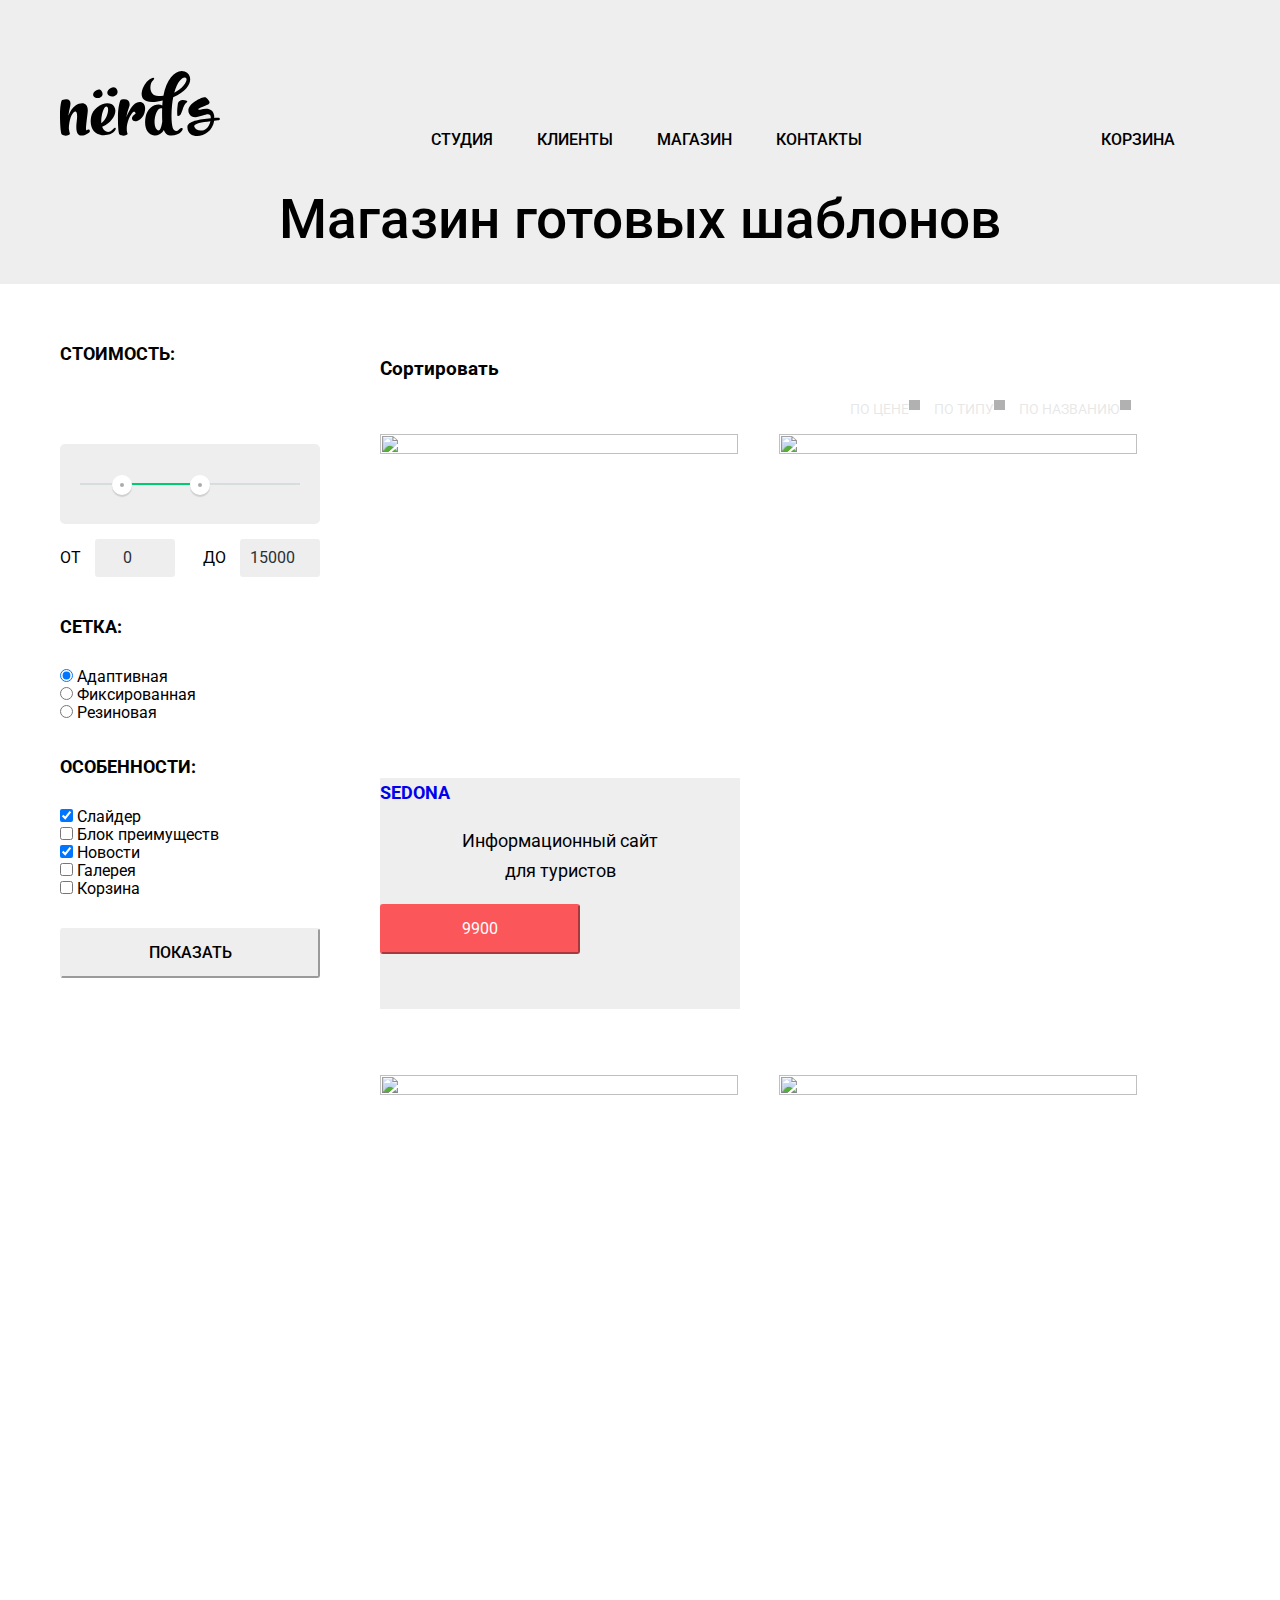
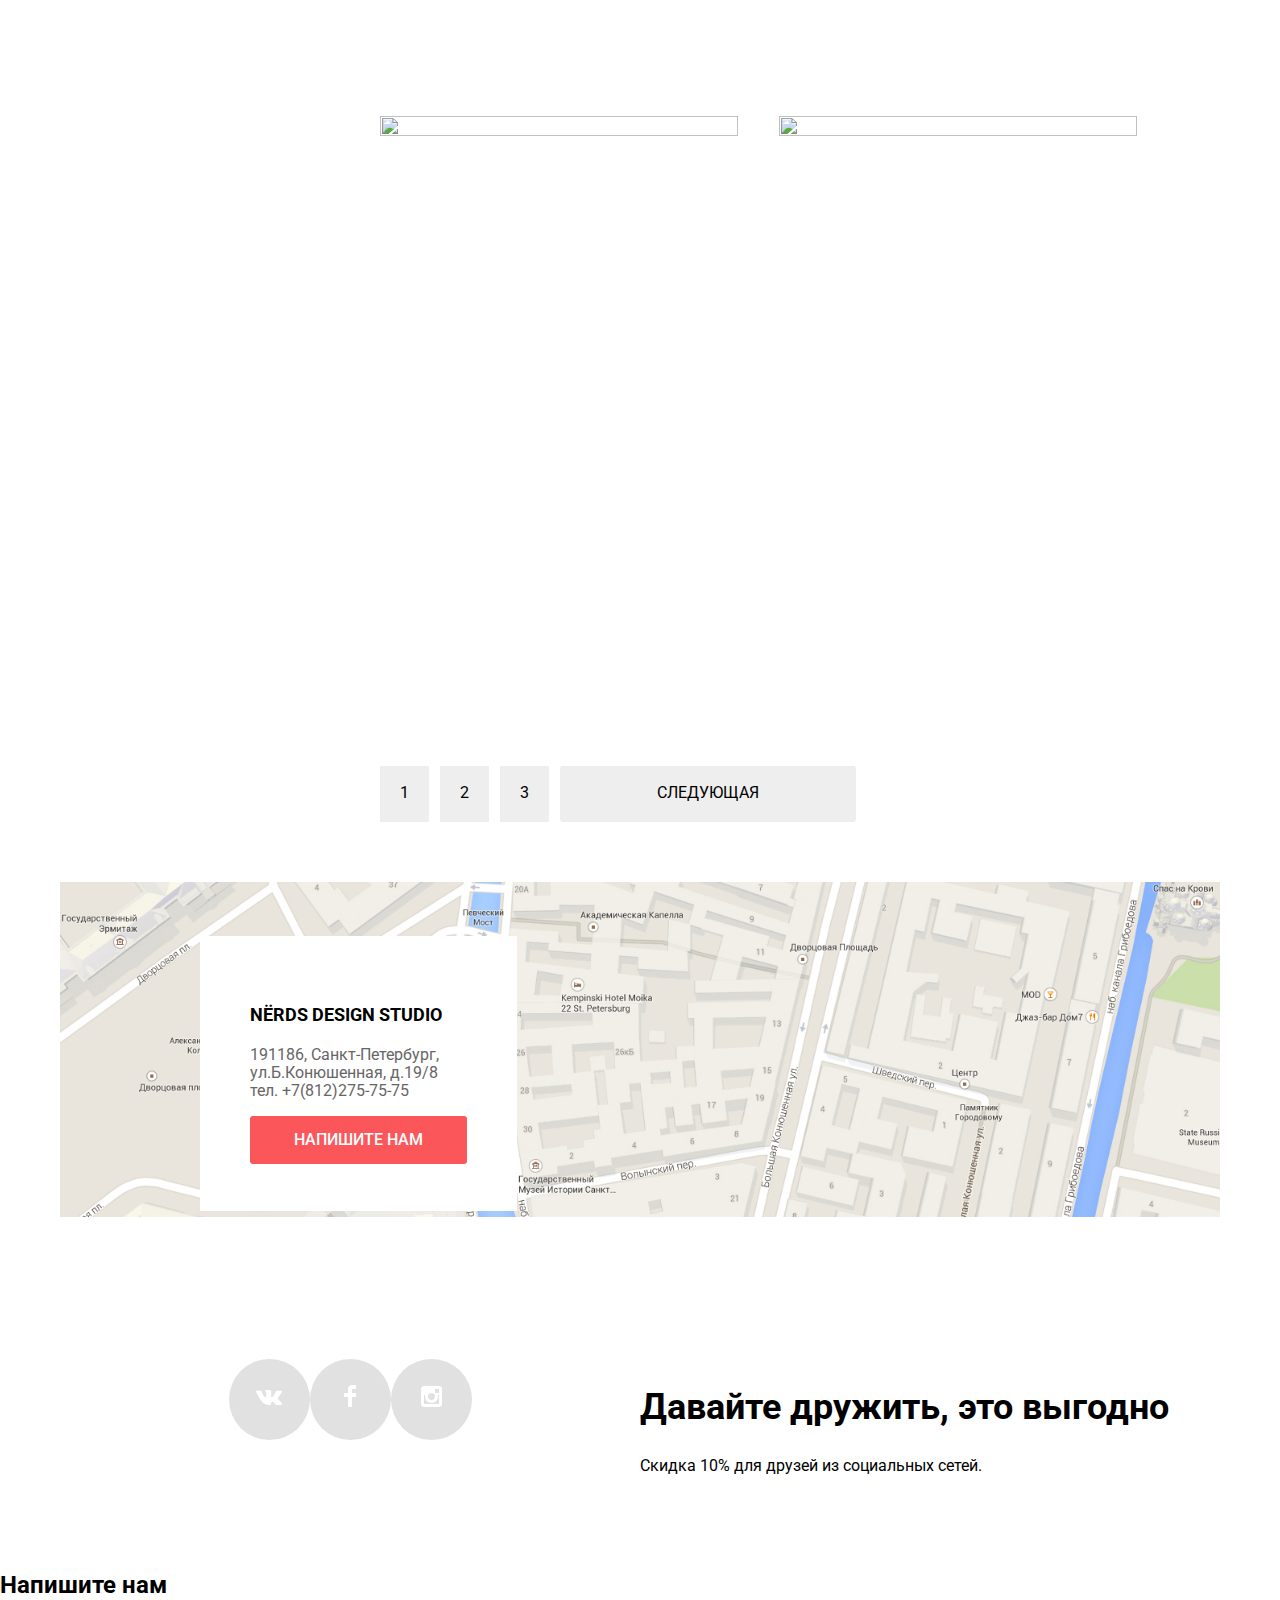
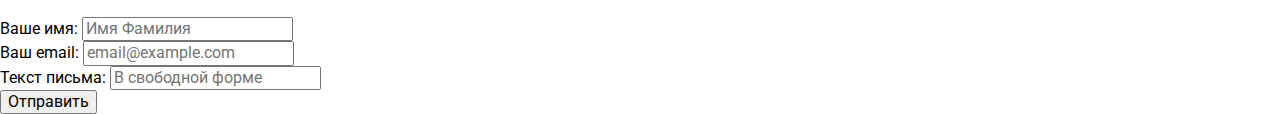
==== commit 50191f47: "Пока запускаю то, что сделал. Но осталось куча куча вопросов)" ====
--- a/catalog.html
+++ b/catalog.html
@@ -36,10 +36,24 @@
   <section class="filters">
     <h2 class="visually-hidden">Фильтр товаров</h2>
     <form class="filter" action="https://echo.htmlacademy.ru" method="get">
-      <fieldset>
-        <label class="price" for="filter-price-2">Стоимость:</label>
-        <div class="price-slider">
-        <input type="range" id="filter-price-2" name="filter-price-2" min="0" max="15000" step="1">
+      <fieldset class="filter-item">
+        <legend>Стоимость:</legend>
+        <div class="range-filter">
+          <div class="range-controls">
+            <div class="scale">
+              <div class="bar" style="width: 30%;margin-left: 20%"></div>
+            </div>
+            <div class="toggle toggle-min" tabindex="0" style="left: 20%"></div>
+            <div class="toggle toggle-max" tabindex="0" style="left: 50%"></div>
+          </div>
+          <div class="price-controls">
+            <label class="min-price">
+              от <input type="number" name="min-price" value="0">
+            </label>
+            <label class="max-price">
+              до <input type="number" name="max-price" value="15000">
+            </label>
+          </div>
         </div>
       </fieldset>
       <fieldset>
@@ -180,7 +194,7 @@
     </ul>
     <ul class="pagination-list">
       <li class="pagination-item pagination-item-current">
-        <a aria-label="Страница-1">1</a>
+        <a href="#" aria-label="Страница-1">1</a>
       </li>
       <li class="pagination-item">
         <a href="#" aria-label="Страница-2">2</a>
--- a/css/style.css
+++ b/css/style.css
@@ -6,6 +6,7 @@
   --basic-red: #FB565A;
   --basic-dark-red: #E74246;
   --basic-extra-red: #D7373B;
+  --basic-super-red: #FFFFFF;
   --basic-green: #00CA74;
   --basic-dark-green: #00BC6C;
   --basic-extra-green: #00AA62;
@@ -17,6 +18,9 @@
   --basic-dark-grey: #DFDFDF;
   --basic-extra-grey: #D5D5D5;
   --basic-neutral-grey: #666666;
+  --basic-grey-grey: #D7DCDF;
+  --basic-grey-bar: #ababab;
+  --basic-for-shadow: #cfcfcf;
 }
 
 body {
@@ -276,27 +280,31 @@
 
 .pagination-list {
   display: flex;
+  flex-wrap: wrap;
   margin-bottom: 60px;
 }
 
 .pagination-item {
-  text-align: center;
-  width: 50px;
-  height: 50px;
-  background-color: var(--basic-grey);
-  border-radius: 3px;
+  background-color: var(--basic-grey);
+  border-radius: 3px;
+  margin-right: 11px;
+}
+.pagination-item a {
+  display: block;
+  padding-left: 20px;
+  padding-right: 20px;
+  padding-top: 15px;
+  padding-bottom: 17px;
+  background-color: var(--basic-grey);
+  color: var(--basic-black);
+
 }
 
 .next-page {
-  width: 260px;
-  height: 50px;
-  background-color: var(--basic-grey);
-  border-radius: 3px;
-}
-
-.pagination-item a {
-  background-color: var(--basic-grey);
-  color: var(--basic-black);
+  padding-left: 77px;
+  padding-right: 77px;
+  background-color: var(--basic-grey);
+  border-radius: 3px;
 }
 
 .pagination-item a:hover {
@@ -308,9 +316,17 @@
   box-shadow: inset 0px 3px 0px rgba(0, 1, 1, 0.1);
 }
 
+.pagination-item a:focus {
+  background: rgba(0, 0, 0, 0.0001);
+  border: 3px solid #DBDBDB;
+  box-sizing: border-box;
+  border-radius: 3px;
+}
+.pagination-item:last-child {
+  margin-right: 0;
+}
+
 .next-page a {
-  width: 260px;
-  height: 50px;
   background-color: var(--basic-grey);
   color: var(--basic-black);
   text-transform: uppercase;
@@ -326,11 +342,7 @@
 }
 
 .pagination-item-current {
-  text-align: center;
-  width: 50px;
-  height: 50px;
   background: var(--basic-white);
-  border: 3px solid var(--basic-grey);
   border-radius: 3px;
 }
 
@@ -350,7 +362,8 @@
 
 .site-navigation {
   display: flex;
-  justify-content: space-around;
+  flex-wrap: wrap;
+  margin-left: 202px;
 }
 
 h1 {
@@ -371,11 +384,27 @@
 
 .user-navigation .basket {
   padding-left: 50px;
+  position: relative;
+}
+
+.basket::before {
+  content: "";
+  position: absolute;
+  top: 82px;
+  left: 25px;
+  width: 15px;
+  height: 11px;
+  background-image: url("..img/cart-icon2.svg");
+  background-repeat: no-repeat;
+  background-position: 0 0;
 }
 
 .site-navigation a,
 .user-navigation a {
   color: var(--basic-black);
+  display: block;
+  padding-top: 75px;
+  padding-right: 44px;
 }
 
 .site-navigation a:hover,
@@ -419,8 +448,11 @@
 }
 
 .services .button {
-  width: 160px;
-  height: 50px;
+  padding-top: 15px;
+  padding-bottom: 15px;
+  padding-left: 40px;
+  padding-right: 40px;
+
 }
 
 .button-red {
@@ -432,7 +464,6 @@
 .button-red:hover {
   background-color: var(--basic-dark-red);
   border-radius: 3px;
-  border-color: var(--basic-dark-red);
 }
 
 .button-red:active {
@@ -440,26 +471,21 @@
   background-color: var(--basic-extra-red);
   box-shadow: inset 0px 3px 0px rgba(0, 1, 1, 0.1);
   border-radius: 3px;
-  border-color: var(--basic-dark-red);
 }
 
 .button-red:focus {
   background-color: var(--basic-red);
   border-radius: 3px;
-  border-color: var(--basic-red);
-  outline-color: var(--basic-red);
 }
 
 .button-green {
   background-color: var(--basic-green);
   border-radius: 3px;
-  border-color: var(--basic-green);
 }
 
 .button-green:hover {
   background-color: var(--basic-dark-green);
   border-radius: 3px;
-  border-color: var(--basic-dark-green);
 }
 
 .button-green:active {
@@ -467,26 +493,21 @@
   background-color: var(--basic-extra-green);
   box-shadow: inset 0px 3px 0px rgba(0, 1, 1, 0.1);
   border-radius: 3px;
-  border-color: var(--basic-extra-green);
 }
 
 .button-green:focus {
   background-color: var(--basic-green);
   border-radius: 3px;
-  border-color: var(--basic-green);
-  outline-color: var(--basic-green);
 }
 
 .button-yellow {
   background-color: var(--basic-yellow);
   border-radius: 3px;
-  border-color: var(--basic-yellow);
 }
 
 .button-yellow:hover {
   background-color: var(--basic-dark-yellow);
   border-radius: 3px;
-  border-color: var(--basic-dark-yellow);
 }
 
 .button-yellow:active {
@@ -494,14 +515,11 @@
   background-color: var(--basic-extra-yellow);
   box-shadow: inset 0px 3px 0px rgba(0, 1, 1, 0.1);
   border-radius: 3px;
-  border-color: var(--basic-extra-yellow);
 }
 
 .button-yellow:focus {
   background-color: var(--basic-yellow);
   border-radius: 3px;
-  border-color: var(--basic-yellow);
-  outline-color: var(--basic-yellow);
 }
 
 /*Skills */
@@ -516,17 +534,18 @@
 }
 
 .button-learn-more {
-  width: 240px;
-  height: 50px;
+  padding-top: 15px;
+  padding-bottom: 15px;
+  padding-left: 55px;
+  padding-right: 55px;
   background-color: var(--basic-red);
   border-radius: 3px;
-  border-color: var(--basic-red);
+
 }
 
 .button-learn-more:hover {
   background-color: var(--basic-dark-red);
   border-radius: 3px;
-  border-color: var(--basic-dark-red);
 }
 
 .button-learn-more:active {
@@ -534,21 +553,18 @@
   background-color: var(--basic-extra-red);
   box-shadow: inset 0px 3px 0px rgba(0, 1, 1, 0.1);
   border-radius: 3px;
-  border-color: var(--basic-dark-red);
 }
 
 .button-learn-more:focus {
   background-color: var(--basic-red);
   border-radius: 3px;
-  border-color: var(--basic-red);
-  outline-color: var(--basic-red);
 }
 
 /*About company*/
 
 .about-company-all {
   display: grid;
-  grid-template-columns: 1fr 1fr;
+  grid-template-columns: auto 1fr;
   width: 100%;
   margin-bottom: 120px;
 }
@@ -557,7 +573,10 @@
   font-weight: 500;
   font-size: 45px;
   line-height: 45px;
-}
+  margin-bottom: 32px;
+}
+
+
 
 .about-company p {
   line-height: 24px;
@@ -568,9 +587,19 @@
   text-transform: uppercase;
 }
 
+.development-item {
+  margin-bottom: 20px;
+}
+
 /*features*/
 
+.features {
+  margin-left: 134px;
+}
+
 .features h3 {
+  font-size: 16px;
+  line-height: 24px;
   text-transform: uppercase;
 }
 
@@ -590,6 +619,7 @@
   display: grid;
   grid-template-columns: 1fr 1fr 1fr 1fr;
   width: 100%;
+  margin-bottom: 132px;
 }
 
 .sponsors-list a:link {
@@ -609,9 +639,8 @@
   position: relative;
 }
 
-.contacts-item {
-  position: absolute;
-}
+
+
 
 .contacts h2 {
   font-weight: bold;
@@ -628,10 +657,12 @@
 
 .contacts a.button {
   display: inline-block;
-  width: 219px;
-  height: 50px;
   font-weight: 500;
   line-height: 18px;
+  padding-top: 15px;
+  padding-bottom: 15px;
+  padding-left: 44px;
+  padding-right: 44px;
   text-transform: uppercase;
   color: var(--basic-white);
   background-color: var(--basic-red);
@@ -639,13 +670,14 @@
 }
 
 .contacts-item {
+  position: absolute;
   margin-left: 140px;
   margin-top: 54px;
   margin-bottom: 54px;
+  padding-left: 50px;
+  padding-right: 50px;
   padding-top: 49px;
   padding-bottom: 47px;
-  padding-left: 50px;
-  padding-right: 50px;
   background-color: var(--basic-white);
 }
 
@@ -667,15 +699,30 @@
   align-items: center;
 }
 .social-list-2 {
-  display: grid;
-  grid-template-columns: 1fr 1fr 1fr;
-  width: 260px;
+  display: flex;
+  align-items: center;
+  justify-content: center;
 }
 .social-item {
+  display: flex;
+  align-items: center;
+  justify-content: center;
   width: 81px;
   height: 81px;
+  border-radius: 50%;
   background: linear-gradient(0deg, #E1E1E1, #E1E1E1), #FFFFFF;
 }
+
+.social-item:hover {
+  background: linear-gradient(0deg, #E74246, #E74246), var(--basic-extra-red);
+}
+
+.social-item:active {
+  background: linear-gradient(0deg, #E74246, #E74246), var(--basic-extra-red);
+  box-shadow: inset 0px 3px 0px rgba(0, 1, 1, 0.1);
+}
+
+
 
 .main-footer .container {
   display: grid;
@@ -693,10 +740,40 @@
 
 .filter-price-type-name {
   display: flex;
+  flex-wrap: wrap;
   justify-content: flex-end;
+  align-items: center;
+  opacity: 0.3;
   margin-right: 100px;
-
-}
+  color: var(--basic-black);
+}
+
+.filter-price-type-name li {
+  position: relative;
+  margin-left: 25px;
+}
+
+.filter-price-type-name li::after {
+  content: "";
+  position: absolute;
+  width: 11px;
+  height: 10px;
+  background-image: url(".img/icon-down-dir.svg");
+  background-repeat: no-repeat;
+  background-position: 0 0;
+  background-color: #000000;
+}
+
+.filter-price-type-name:hover {
+  opacity: 0.6;
+}
+
+.filter-price-type-name:focus,
+.filter-price-type-name:active {
+  opacity: 1;
+}
+
+
 
 .catalog {
     position: relative;
@@ -846,3 +923,91 @@
   text-align: center;
   text-transform: uppercase;
 }
+
+/*Сложный фильтр*/
+
+.filter-item {
+  margin: 0;
+  padding: 0;
+  border: none;
+}
+
+.range-filter {
+  width: 260px;
+  margin-top: 49px;
+}
+
+.filter-item legend {
+  font-size: 18px;
+  line-height: 30px;
+  text-transform: uppercase;
+  font-weight: bold;
+}
+
+.range-controls {
+  position: relative;
+  height: 41px;
+  margin-bottom: 15px;
+  padding-top: 39px;
+  padding-right: 20px;
+  padding-left: 20px;
+  background-color: var(--basic-grey);
+  border-radius: 5px;
+}
+
+.range-controls .scale {
+  height: 2px;
+  background: var(--basic-grey-grey);
+}
+
+.range-controls .bar {
+  width: 70%;
+  height: 2px;
+  background: var(--basic-green);
+}
+
+.range-controls .toggle {
+  position: absolute;
+  top: 31px;
+  left: 0;
+  width: 4px;
+  height: 4px;
+  padding: 0;
+  border: 8px solid var(--basic-white);
+  background-color: var(--basic-grey-bar);
+  border-radius: 50%;
+  box-shadow: 0 2px 1px 0 var(--basic-for-shadow);
+  cursor: pointer;
+}
+
+.range-controls .toggle-min {
+  left: 18px;
+}
+
+.range-controls .toggle-max {
+  left: 160px;
+}
+
+.price-controls label {
+  text-transform: uppercase;
+  font-family: "Roboto", "Arial", sans-serif;
+  font-size: 16px;
+}
+
+.price-controls input {
+  width: 60px;
+  padding: 10px;
+  margin-left: 10px;
+  text-align: center;
+  color: var(--basic-neutral-black);
+  border: none;
+  border-radius: 3px;
+  background: var(--basic-grey);
+  font-family: inherit;
+  font-size: inherit;
+}
+
+.price-controls {
+  display: flex;
+  justify-content: space-between;
+}
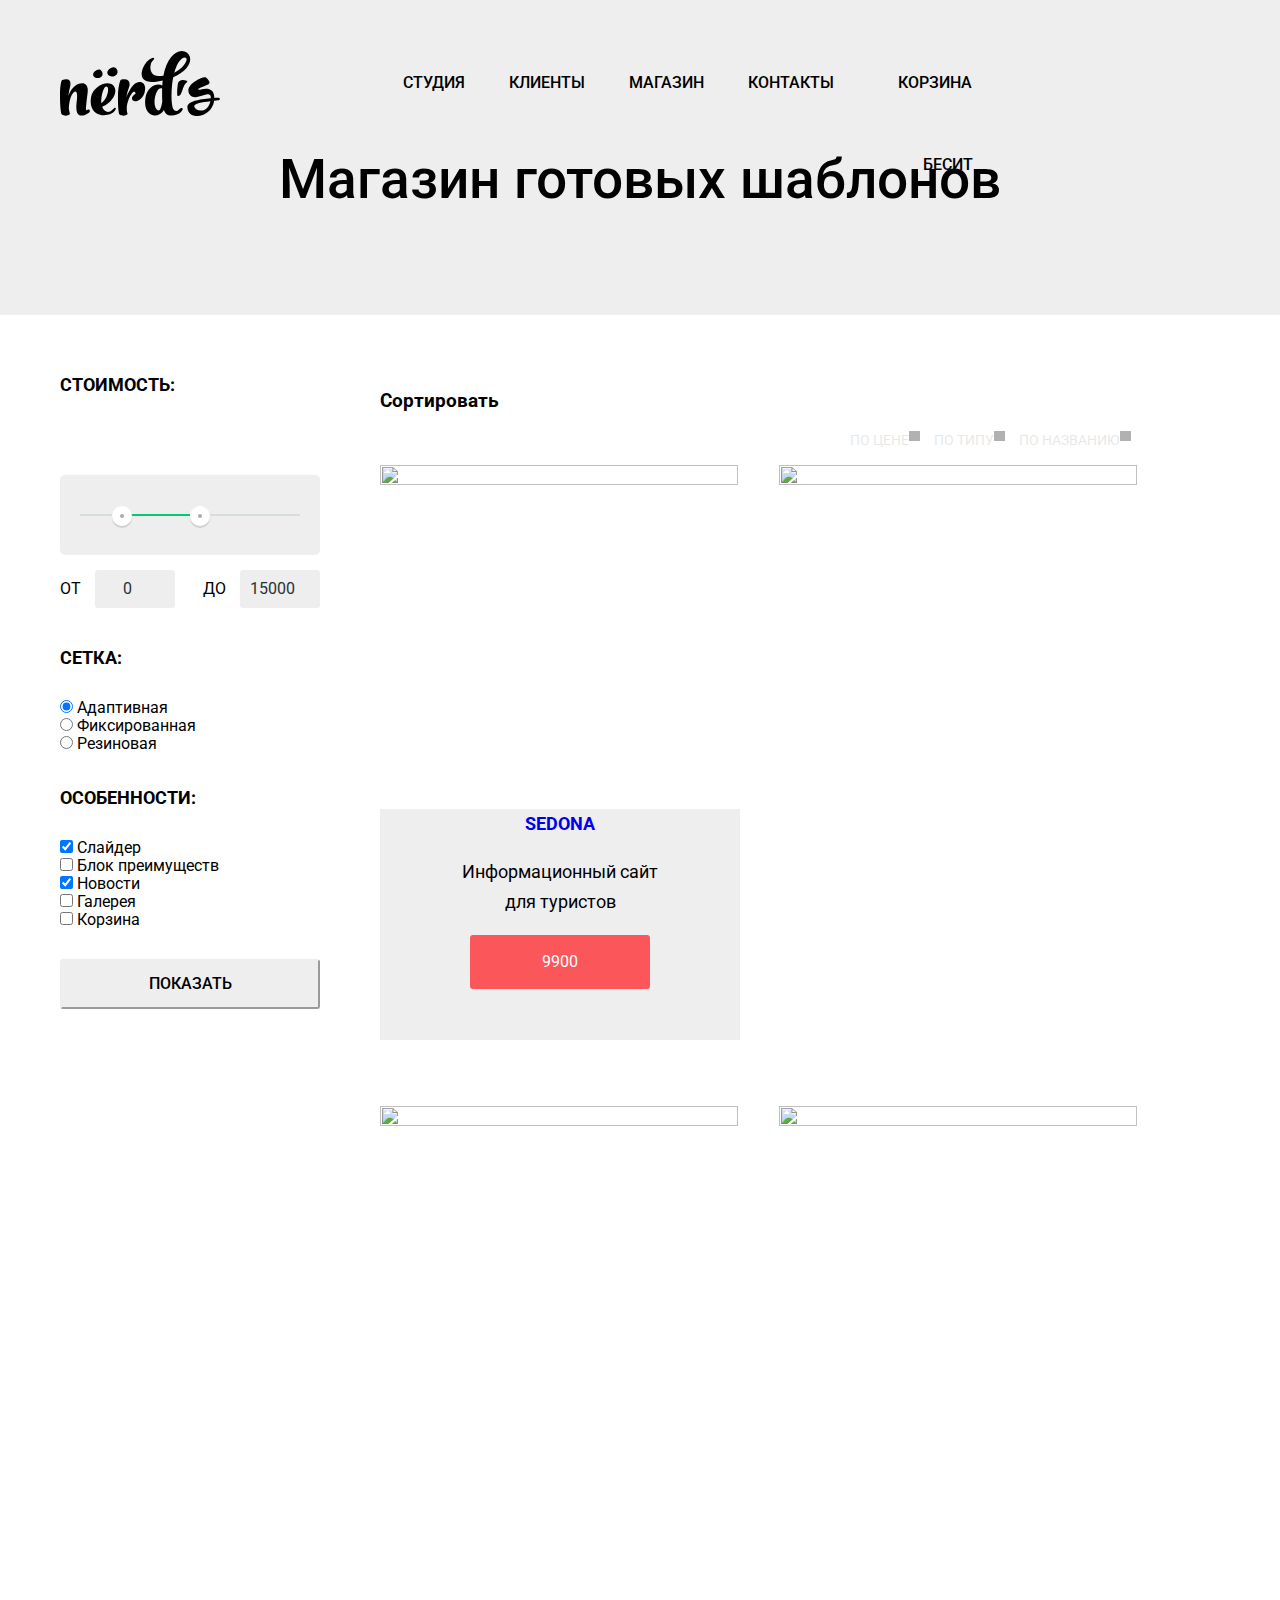
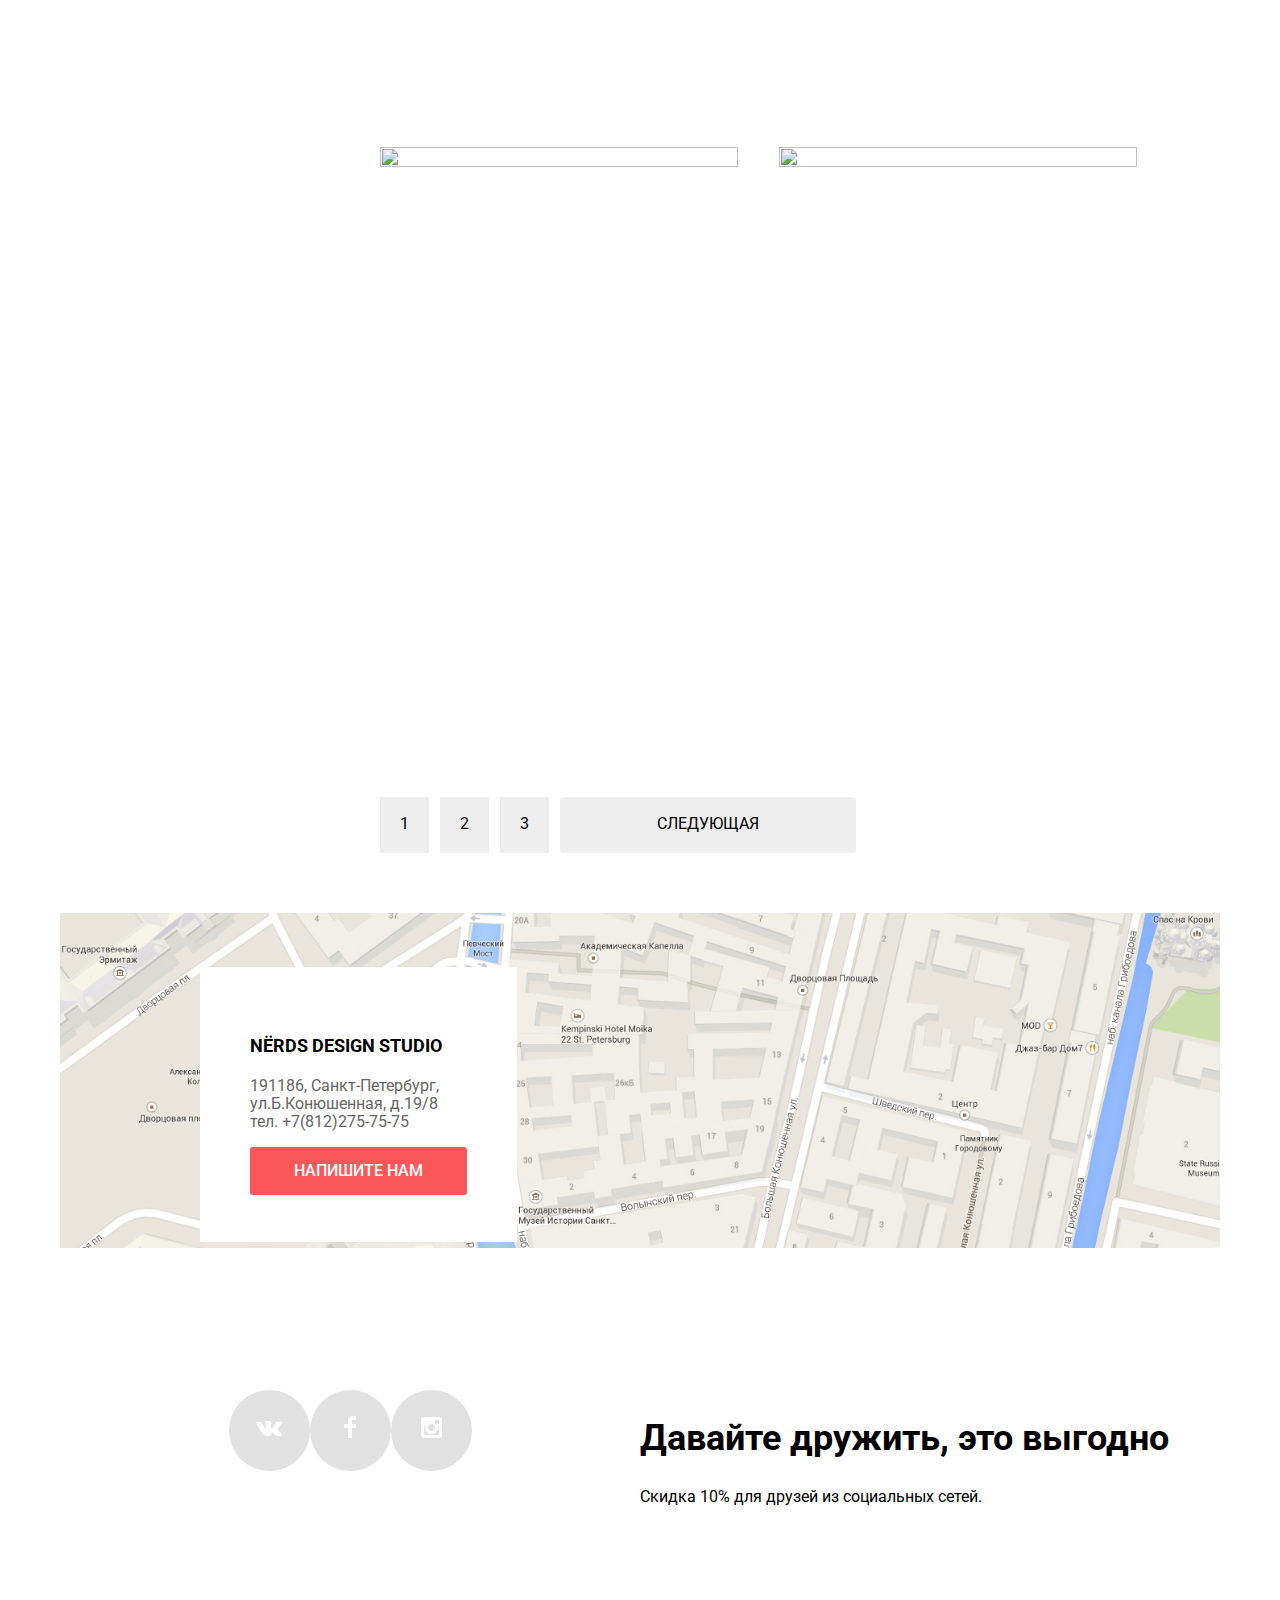
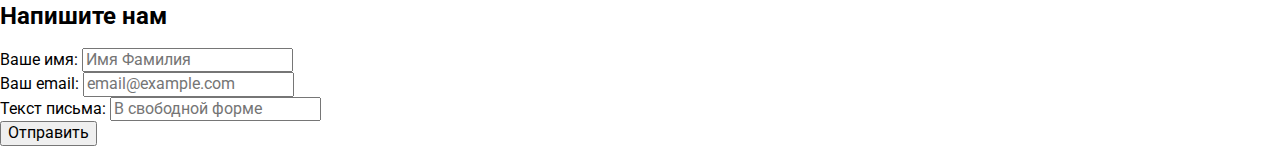
==== commit 91ff6918: "1" ====
--- a/catalog.html
+++ b/catalog.html
@@ -128,7 +128,7 @@
         <div class="price-sedona">
           <a href="#" class="sedona" aria-label="Sedona">SEDONA</a>
           <p>Информационный сайт<br>для туристов</p>
-          <button class="button-price-sedona" type="button">9900</button>
+          <a class="button-price-sedona" type="button">9900</a>
         </div>
       </li>
       <li class="catalog-item">
@@ -140,7 +140,7 @@
       <div class="price-pink-app">
         <a href="#" class="pink-app" aria-label="Sedona">Pink-App</a>
         <p>Информационный сайт<br>для туристов</p>
-        <button class="button-price-sedona" type="button">9900</button>
+        <a class="button-price-sedona" type="button">9900</a>
       </div>
       </li>
       <li class="catalog-item">
--- a/css/style.css
+++ b/css/style.css
@@ -38,13 +38,6 @@
   background-color: var(--basic-white);
 }
 
-.horizontal-line {
-  width: 1160px;
-  margin: 0 auto;
-  height: 2px;
-  background: var(--basic-grey);
-}
-
 a {
   text-decoration: none;
 }
@@ -94,6 +87,10 @@
   background-color: var(--basic-grey);
 }
 
+.page-title {
+  margin-bottom: 108px;
+}
+
 /*logo*/
 .main-header-logo {
   width: 160px;
@@ -109,7 +106,7 @@
 
 /*site-navigation ВРЕМЕННО*/
 .site-navigation {
-  width: 620px; /*Не знаю где посмотреть ширину контейнер*/
+   /*Не знаю где посмотреть ширину контейнер*/
   margin: 0;
   padding: 0;
 }
@@ -252,8 +249,13 @@
 }
 
 .catalog-item .button-price-sedona {
-  width: 200px;
-  height: 50px;
+  padding-left: 72px;
+  padding-right: 72px;
+  padding-top: 15px;
+  padding-bottom: 15px;
+  margin-left: 80px;
+  margin-right: 80px;
+  margin-bottom: 41px;
   color: var(--basic-white);
   background-color: var(--basic-red);
   border-radius: 3px;
@@ -363,7 +365,8 @@
 .site-navigation {
   display: flex;
   flex-wrap: wrap;
-  margin-left: 202px;
+  justify-content: space-around;
+
 }
 
 h1 {
@@ -383,18 +386,18 @@
 }
 
 .user-navigation .basket {
-  padding-left: 50px;
+  margin-left: 20px;
   position: relative;
 }
 
 .basket::before {
-  content: "";
+  content: "бесит";
   position: absolute;
   top: 82px;
   left: 25px;
   width: 15px;
-  height: 11px;
-  background-image: url("..img/cart-icon2.svg");
+  height: 15px;
+  background-image: url("..img/cart-icon.svg");
   background-repeat: no-repeat;
   background-position: 0 0;
 }
@@ -403,8 +406,7 @@
 .user-navigation a {
   color: var(--basic-black);
   display: block;
-  padding-top: 75px;
-  padding-right: 44px;
+  margin-right: 44px;
 }
 
 .site-navigation a:hover,
@@ -416,6 +418,7 @@
 .site-navigation a:focus,
 .user-navigation a:focus {
   background-color: var(--basic-grey);
+  border-bottom: 2px solid var(--basic-red);
 }
 
 .site-navigation a:active,
@@ -423,6 +426,7 @@
   color: var(--basic-black);
   opacity: 0.3;
   background-color: var(--basic-grey);
+  border-bottom: 2px solid var(--basic-red);
 }
 
 /*services*/
@@ -784,6 +788,8 @@
 .catalog-list {
   display: flex;
   flex-wrap: wrap;
+  align-items: center;
+  text-align: center;
   padding: 0;
   margin: 0;
   margin-bottom: 25px;
@@ -1011,3 +1017,7 @@
   display: flex;
   justify-content: space-between;
 }
+
+.modal {
+  display: flex;
+}
